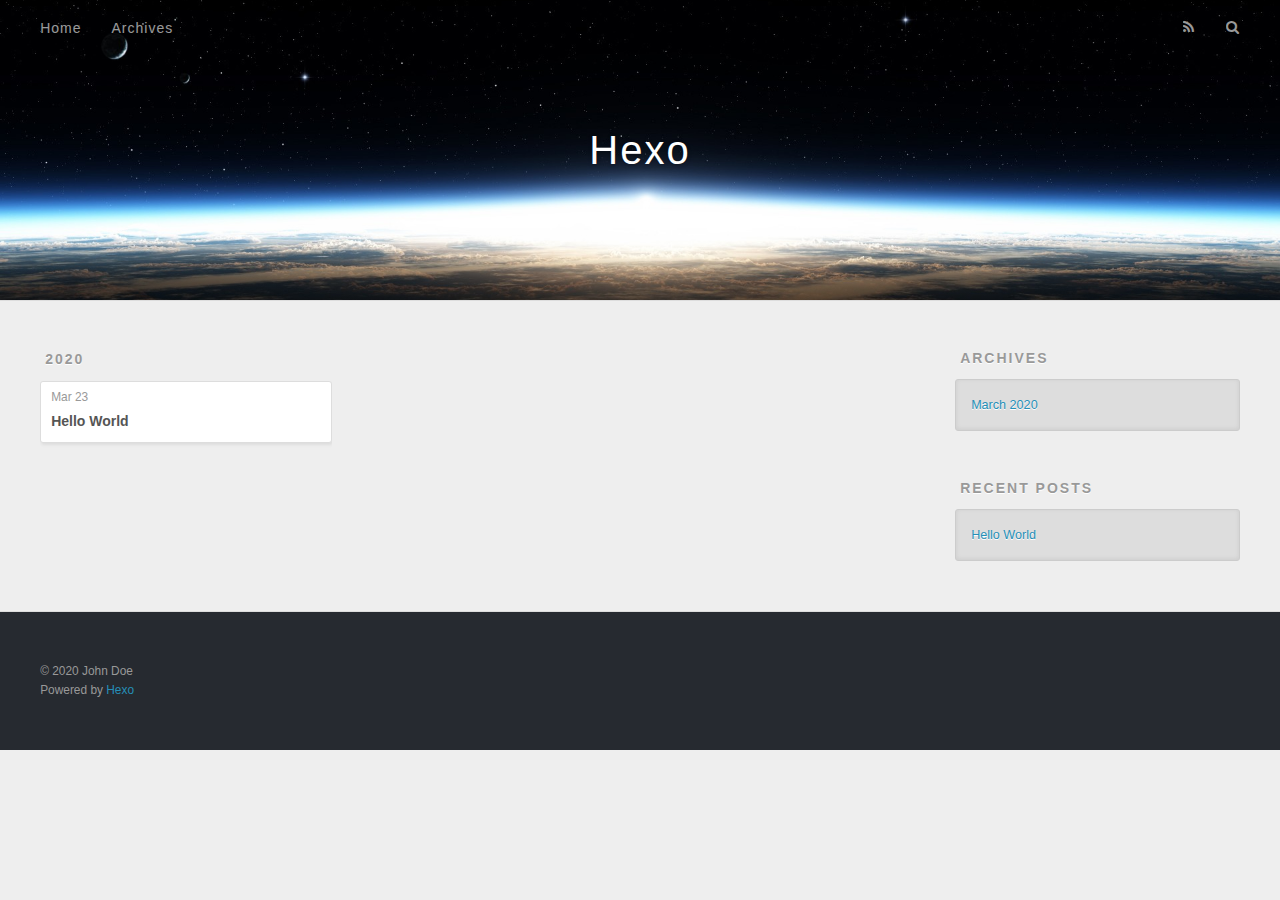
==== archives/index.html @ 49610e87 "Site updated: 2020-03-23 19:06:11" ====
<!DOCTYPE html>
<html>
<head>
  <meta charset="utf-8">
  

  
  <title>Archives | Hexo</title>
  <meta name="viewport" content="width=device-width, initial-scale=1, maximum-scale=1">
  <meta property="og:type" content="website">
<meta property="og:title" content="Hexo">
<meta property="og:url" content="http://yoursite.com/archives/index.html">
<meta property="og:site_name" content="Hexo">
<meta property="og:locale" content="en_US">
<meta property="article:author" content="John Doe">
<meta name="twitter:card" content="summary">
  
    <link rel="alternate" href="/atom.xml" title="Hexo" type="application/atom+xml">
  
  
    <link rel="icon" href="/favicon.png">
  
  
    <link href="//fonts.googleapis.com/css?family=Source+Code+Pro" rel="stylesheet" type="text/css">
  
  
<link rel="stylesheet" href="/css/style.css">

<meta name="generator" content="Hexo 4.2.0"></head>

<body>
  <div id="container">
    <div id="wrap">
      <header id="header">
  <div id="banner"></div>
  <div id="header-outer" class="outer">
    <div id="header-title" class="inner">
      <h1 id="logo-wrap">
        <a href="/" id="logo">Hexo</a>
      </h1>
      
    </div>
    <div id="header-inner" class="inner">
      <nav id="main-nav">
        <a id="main-nav-toggle" class="nav-icon"></a>
        
          <a class="main-nav-link" href="/">Home</a>
        
          <a class="main-nav-link" href="/archives">Archives</a>
        
      </nav>
      <nav id="sub-nav">
        
          <a id="nav-rss-link" class="nav-icon" href="/atom.xml" title="RSS Feed"></a>
        
        <a id="nav-search-btn" class="nav-icon" title="Search"></a>
      </nav>
      <div id="search-form-wrap">
        <form action="//google.com/search" method="get" accept-charset="UTF-8" class="search-form"><input type="search" name="q" class="search-form-input" placeholder="Search"><button type="submit" class="search-form-submit">&#xF002;</button><input type="hidden" name="sitesearch" value="http://yoursite.com"></form>
      </div>
    </div>
  </div>
</header>
      <div class="outer">
        <section id="main">
  
  
    
    
      
      
      <section class="archives-wrap">
        <div class="archive-year-wrap">
          <a href="/archives/2020" class="archive-year">2020</a>
        </div>
        <div class="archives">
    
    <article class="archive-article archive-type-post">
  <div class="archive-article-inner">
    <header class="archive-article-header">
      <a href="/2020/03/23/hello-world/" class="archive-article-date">
  <time datetime="2020-03-23T10:42:15.892Z" itemprop="datePublished">Mar 23</time>
</a>
      
  
    <h1 itemprop="name">
      <a class="archive-article-title" href="/2020/03/23/hello-world/">Hello World</a>
    </h1>
  

    </header>
  </div>
</article>
  
  
    </div></section>
  


</section>
        
          <aside id="sidebar">
  
    

  
    

  
    
  
    
  <div class="widget-wrap">
    <h3 class="widget-title">Archives</h3>
    <div class="widget">
      <ul class="archive-list"><li class="archive-list-item"><a class="archive-list-link" href="/archives/2020/03/">March 2020</a></li></ul>
    </div>
  </div>


  
    
  <div class="widget-wrap">
    <h3 class="widget-title">Recent Posts</h3>
    <div class="widget">
      <ul>
        
          <li>
            <a href="/2020/03/23/hello-world/">Hello World</a>
          </li>
        
      </ul>
    </div>
  </div>

  
</aside>
        
      </div>
      <footer id="footer">
  
  <div class="outer">
    <div id="footer-info" class="inner">
      &copy; 2020 John Doe<br>
      Powered by <a href="http://hexo.io/" target="_blank">Hexo</a>
    </div>
  </div>
</footer>
    </div>
    <nav id="mobile-nav">
  
    <a href="/" class="mobile-nav-link">Home</a>
  
    <a href="/archives" class="mobile-nav-link">Archives</a>
  
</nav>
    

<script src="//ajax.googleapis.com/ajax/libs/jquery/2.0.3/jquery.min.js"></script>


  
<link rel="stylesheet" href="/fancybox/jquery.fancybox.css">

  
<script src="/fancybox/jquery.fancybox.pack.js"></script>




<script src="/js/script.js"></script>




  </div>
</body>
</html>
---- css/style.css ----
body {
  width: 100%;
}
body:before,
body:after {
  content: "";
  display: table;
}
body:after {
  clear: both;
}
html,
body,
div,
span,
applet,
object,
iframe,
h1,
h2,
h3,
h4,
h5,
h6,
p,
blockquote,
pre,
a,
abbr,
acronym,
address,
big,
cite,
code,
del,
dfn,
em,
img,
ins,
kbd,
q,
s,
samp,
small,
strike,
strong,
sub,
sup,
tt,
var,
dl,
dt,
dd,
ol,
ul,
li,
fieldset,
form,
label,
legend,
table,
caption,
tbody,
tfoot,
thead,
tr,
th,
td {
  margin: 0;
  padding: 0;
  border: 0;
  outline: 0;
  font-weight: inherit;
  font-style: inherit;
  font-family: inherit;
  font-size: 100%;
  vertical-align: baseline;
}
body {
  line-height: 1;
  color: #000;
  background: #fff;
}
ol,
ul {
  list-style: none;
}
table {
  border-collapse: separate;
  border-spacing: 0;
  vertical-align: middle;
}
caption,
th,
td {
  text-align: left;
  font-weight: normal;
  vertical-align: middle;
}
a img {
  border: none;
}
input,
button {
  margin: 0;
  padding: 0;
}
input::-moz-focus-inner,
button::-moz-focus-inner {
  border: 0;
  padding: 0;
}
@font-face {
  font-family: FontAwesome;
  font-style: normal;
  font-weight: normal;
  src: url("fonts/fontawesome-webfont.eot?v=#4.0.3");
  src: url("fonts/fontawesome-webfont.eot?#iefix&v=#4.0.3") format("embedded-opentype"), url("fonts/fontawesome-webfont.woff?v=#4.0.3") format("woff"), url("fonts/fontawesome-webfont.ttf?v=#4.0.3") format("truetype"), url("fonts/fontawesome-webfont.svg#fontawesomeregular?v=#4.0.3") format("svg");
}
html,
body,
#container {
  height: 100%;
}
body {
  background: #eee;
  font: 14px -apple-system, BlinkMacSystemFont, "Segoe UI", "Roboto", "Oxygen", "Ubuntu", "Cantarell", "Fira Sans", "Droid Sans", "Helvetica Neue", sans-serif;
  -webkit-text-size-adjust: 100%;
}
.outer {
  max-width: 1220px;
  margin: 0 auto;
  padding: 0 20px;
}
.outer:before,
.outer:after {
  content: "";
  display: table;
}
.outer:after {
  clear: both;
}
.inner {
  display: inline;
  float: left;
  width: 98.33333333333333%;
  margin: 0 0.833333333333333%;
}
.left,
.alignleft {
  float: left;
}
.right,
.alignright {
  float: right;
}
.clear {
  clear: both;
}
#container {
  position: relative;
}
.mobile-nav-on {
  overflow: hidden;
}
#wrap {
  height: 100%;
  width: 100%;
  position: absolute;
  top: 0;
  left: 0;
  -webkit-transition: 0.2s ease-out;
  -moz-transition: 0.2s ease-out;
  -ms-transition: 0.2s ease-out;
  transition: 0.2s ease-out;
  z-index: 1;
  background: #eee;
}
.mobile-nav-on #wrap {
  left: 280px;
}
@media screen and (min-width: 768px) {
  #main {
    display: inline;
    float: left;
    width: 73.33333333333333%;
    margin: 0 0.833333333333333%;
  }
}
.article-date,
.article-category-link,
.archive-year,
.widget-title {
  text-decoration: none;
  text-transform: uppercase;
  letter-spacing: 2px;
  color: #999;
  margin-bottom: 1em;
  margin-left: 5px;
  line-height: 1em;
  text-shadow: 0 1px #fff;
  font-weight: bold;
}
.article-inner,
.archive-article-inner {
  background: #fff;
  -webkit-box-shadow: 1px 2px 3px #ddd;
  box-shadow: 1px 2px 3px #ddd;
  border: 1px solid #ddd;
  border-radius: 3px;
}
.article-entry h1,
.widget h1 {
  font-size: 2em;
}
.article-entry h2,
.widget h2 {
  font-size: 1.5em;
}
.article-entry h3,
.widget h3 {
  font-size: 1.3em;
}
.article-entry h4,
.widget h4 {
  font-size: 1.2em;
}
.article-entry h5,
.widget h5 {
  font-size: 1em;
}
.article-entry h6,
.widget h6 {
  font-size: 1em;
  color: #999;
}
.article-entry hr,
.widget hr {
  border: 1px dashed #ddd;
}
.article-entry strong,
.widget strong {
  font-weight: bold;
}
.article-entry em,
.widget em,
.article-entry cite,
.widget cite {
  font-style: italic;
}
.article-entry sup,
.widget sup,
.article-entry sub,
.widget sub {
  font-size: 0.75em;
  line-height: 0;
  position: relative;
  vertical-align: baseline;
}
.article-entry sup,
.widget sup {
  top: -0.5em;
}
.article-entry sub,
.widget sub {
  bottom: -0.2em;
}
.article-entry small,
.widget small {
  font-size: 0.85em;
}
.article-entry acronym,
.widget acronym,
.article-entry abbr,
.widget abbr {
  border-bottom: 1px dotted;
}
.article-entry ul,
.widget ul,
.article-entry ol,
.widget ol,
.article-entry dl,
.widget dl {
  margin: 0 20px;
  line-height: 1.6em;
}
.article-entry ul ul,
.widget ul ul,
.article-entry ol ul,
.widget ol ul,
.article-entry ul ol,
.widget ul ol,
.article-entry ol ol,
.widget ol ol {
  margin-top: 0;
  margin-bottom: 0;
}
.article-entry ul,
.widget ul {
  list-style: disc;
}
.article-entry ol,
.widget ol {
  list-style: decimal;
}
.article-entry dt,
.widget dt {
  font-weight: bold;
}
#header {
  height: 300px;
  position: relative;
  border-bottom: 1px solid #ddd;
}
#header:before,
#header:after {
  content: "";
  position: absolute;
  left: 0;
  right: 0;
  height: 40px;
}
#header:before {
  top: 0;
  background: -webkit-linear-gradient(rgba(0,0,0,0.2), transparent);
  background: -moz-linear-gradient(rgba(0,0,0,0.2), transparent);
  background: -ms-linear-gradient(rgba(0,0,0,0.2), transparent);
  background: linear-gradient(rgba(0,0,0,0.2), transparent);
}
#header:after {
  bottom: 0;
  background: -webkit-linear-gradient(transparent, rgba(0,0,0,0.2));
  background: -moz-linear-gradient(transparent, rgba(0,0,0,0.2));
  background: -ms-linear-gradient(transparent, rgba(0,0,0,0.2));
  background: linear-gradient(transparent, rgba(0,0,0,0.2));
}
#header-outer {
  height: 100%;
  position: relative;
}
#header-inner {
  position: relative;
  overflow: hidden;
}
#banner {
  position: absolute;
  top: 0;
  left: 0;
  width: 100%;
  height: 100%;
  background: url("images/banner.jpg") center #000;
  -webkit-background-size: cover;
  -moz-background-size: cover;
  background-size: cover;
  z-index: -1;
}
#header-title {
  text-align: center;
  height: 40px;
  position: absolute;
  top: 50%;
  left: 0;
  margin-top: -20px;
}
#logo,
#subtitle {
  text-decoration: none;
  color: #fff;
  font-weight: 300;
  text-shadow: 0 1px 4px rgba(0,0,0,0.3);
}
#logo {
  font-size: 40px;
  line-height: 40px;
  letter-spacing: 2px;
}
#subtitle {
  font-size: 16px;
  line-height: 16px;
  letter-spacing: 1px;
}
#subtitle-wrap {
  margin-top: 16px;
}
#main-nav {
  float: left;
  margin-left: -15px;
}
.nav-icon,
.main-nav-link {
  float: left;
  color: #fff;
  opacity: 0.6;
  text-decoration: none;
  text-shadow: 0 1px rgba(0,0,0,0.2);
  -webkit-transition: opacity 0.2s;
  -moz-transition: opacity 0.2s;
  -ms-transition: opacity 0.2s;
  transition: opacity 0.2s;
  display: block;
  padding: 20px 15px;
}
.nav-icon:hover,
.main-nav-link:hover {
  opacity: 1;
}
.nav-icon {
  font-family: FontAwesome;
  text-align: center;
  font-size: 14px;
  width: 14px;
  height: 14px;
  padding: 20px 15px;
  position: relative;
  cursor: pointer;
}
.main-nav-link {
  font-weight: 300;
  letter-spacing: 1px;
}
@media screen and (max-width: 479px) {
  .main-nav-link {
    display: none;
  }
}
#main-nav-toggle {
  display: none;
}
#main-nav-toggle:before {
  content: "\f0c9";
}
@media screen and (max-width: 479px) {
  #main-nav-toggle {
    display: block;
  }
}
#sub-nav {
  float: right;
  margin-right: -15px;
}
#nav-rss-link:before {
  content: "\f09e";
}
#nav-search-btn:before {
  content: "\f002";
}
#search-form-wrap {
  position: absolute;
  top: 15px;
  width: 150px;
  height: 30px;
  right: -150px;
  opacity: 0;
  -webkit-transition: 0.2s ease-out;
  -moz-transition: 0.2s ease-out;
  -ms-transition: 0.2s ease-out;
  transition: 0.2s ease-out;
}
#search-form-wrap.on {
  opacity: 1;
  right: 0;
}
@media screen and (max-width: 479px) {
  #search-form-wrap {
    width: 100%;
    right: -100%;
  }
}
.search-form {
  position: absolute;
  top: 0;
  left: 0;
  right: 0;
  background: #fff;
  padding: 5px 15px;
  border-radius: 15px;
  -webkit-box-shadow: 0 0 10px rgba(0,0,0,0.3);
  box-shadow: 0 0 10px rgba(0,0,0,0.3);
}
.search-form-input {
  border: none;
  background: none;
  color: #555;
  width: 100%;
  font: 13px -apple-system, BlinkMacSystemFont, "Segoe UI", "Roboto", "Oxygen", "Ubuntu", "Cantarell", "Fira Sans", "Droid Sans", "Helvetica Neue", sans-serif;
  outline: none;
}
.search-form-input::-webkit-search-results-decoration,
.search-form-input::-webkit-search-cancel-button {
  -webkit-appearance: none;
}
.search-form-submit {
  position: absolute;
  top: 50%;
  right: 10px;
  margin-top: -7px;
  font: 13px FontAwesome;
  border: none;
  background: none;
  color: #bbb;
  cursor: pointer;
}
.search-form-submit:hover,
.search-form-submit:focus {
  color: #777;
}
.article {
  margin: 50px 0;
}
.article-inner {
  overflow: hidden;
}
.article-meta:before,
.article-meta:after {
  content: "";
  display: table;
}
.article-meta:after {
  clear: both;
}
.article-date {
  float: left;
}
.article-category {
  float: left;
  line-height: 1em;
  color: #ccc;
  text-shadow: 0 1px #fff;
  margin-left: 8px;
}
.article-category:before {
  content: "\2022";
}
.article-category-link {
  margin: 0 12px 1em;
}
.article-header {
  padding: 20px 20px 0;
}
.article-title {
  text-decoration: none;
  font-size: 2em;
  font-weight: bold;
  color: #555;
  line-height: 1.1em;
  -webkit-transition: color 0.2s;
  -moz-transition: color 0.2s;
  -ms-transition: color 0.2s;
  transition: color 0.2s;
}
a.article-title:hover {
  color: #258fb8;
}
.article-entry {
  color: #555;
  padding: 0 20px;
}
.article-entry:before,
.article-entry:after {
  content: "";
  display: table;
}
.article-entry:after {
  clear: both;
}
.article-entry p,
.article-entry table {
  line-height: 1.6em;
  margin: 1.6em 0;
}
.article-entry h1,
.article-entry h2,
.article-entry h3,
.article-entry h4,
.article-entry h5,
.article-entry h6 {
  font-weight: bold;
}
.article-entry h1,
.article-entry h2,
.article-entry h3,
.article-entry h4,
.article-entry h5,
.article-entry h6 {
  line-height: 1.1em;
  margin: 1.1em 0;
}
.article-entry a {
  color: #258fb8;
  text-decoration: none;
}
.article-entry a:hover {
  text-decoration: underline;
}
.article-entry ul,
.article-entry ol,
.article-entry dl {
  margin-top: 1.6em;
  margin-bottom: 1.6em;
}
.article-entry img,
.article-entry video {
  max-width: 100%;
  height: auto;
  display: block;
  margin: auto;
}
.article-entry iframe {
  border: none;
}
.article-entry table {
  width: 100%;
  border-collapse: collapse;
  border-spacing: 0;
}
.article-entry th {
  font-weight: bold;
  border-bottom: 3px solid #ddd;
  padding-bottom: 0.5em;
}
.article-entry td {
  border-bottom: 1px solid #ddd;
  padding: 10px 0;
}
.article-entry blockquote {
  font-family: Georgia, "Times New Roman", serif;
  font-size: 1.4em;
  margin: 1.6em 20px;
  text-align: center;
}
.article-entry blockquote footer {
  font-size: 14px;
  margin: 1.6em 0;
  font-family: -apple-system, BlinkMacSystemFont, "Segoe UI", "Roboto", "Oxygen", "Ubuntu", "Cantarell", "Fira Sans", "Droid Sans", "Helvetica Neue", sans-serif;
}
.article-entry blockquote footer cite:before {
  content: "—";
  padding: 0 0.5em;
}
.article-entry .pullquote {
  text-align: left;
  width: 45%;
  margin: 0;
}
.article-entry .pullquote.left {
  margin-left: 0.5em;
  margin-right: 1em;
}
.article-entry .pullquote.right {
  margin-right: 0.5em;
  margin-left: 1em;
}
.article-entry .caption {
  color: #999;
  display: block;
  font-size: 0.9em;
  margin-top: 0.5em;
  position: relative;
  text-align: center;
}
.article-entry .video-container {
  position: relative;
  padding-top: 56.25%;
  height: 0;
  overflow: hidden;
}
.article-entry .video-container iframe,
.article-entry .video-container object,
.article-entry .video-container embed {
  position: absolute;
  top: 0;
  left: 0;
  width: 100%;
  height: 100%;
  margin-top: 0;
}
.article-more-link a {
  display: inline-block;
  line-height: 1em;
  padding: 6px 15px;
  border-radius: 15px;
  background: #eee;
  color: #999;
  text-shadow: 0 1px #fff;
  text-decoration: none;
}
.article-more-link a:hover {
  background: #258fb8;
  color: #fff;
  text-decoration: none;
  text-shadow: 0 1px #1e7293;
}
.article-footer {
  font-size: 0.85em;
  line-height: 1.6em;
  border-top: 1px solid #ddd;
  padding-top: 1.6em;
  margin: 0 20px 20px;
}
.article-footer:before,
.article-footer:after {
  content: "";
  display: table;
}
.article-footer:after {
  clear: both;
}
.article-footer a {
  color: #999;
  text-decoration: none;
}
.article-footer a:hover {
  color: #555;
}
.article-tag-list-item {
  float: left;
  margin-right: 10px;
}
.article-tag-list-link:before {
  content: "#";
}
.article-comment-link {
  float: right;
}
.article-comment-link:before {
  content: "\f075";
  font-family: FontAwesome;
  padding-right: 8px;
}
.article-share-link {
  cursor: pointer;
  float: right;
  margin-left: 20px;
}
.article-share-link:before {
  content: "\f064";
  font-family: FontAwesome;
  padding-right: 6px;
}
#article-nav {
  position: relative;
}
#article-nav:before,
#article-nav:after {
  content: "";
  display: table;
}
#article-nav:after {
  clear: both;
}
@media screen and (min-width: 768px) {
  #article-nav {
    margin: 50px 0;
  }
  #article-nav:before {
    width: 8px;
    height: 8px;
    position: absolute;
    top: 50%;
    left: 50%;
    margin-top: -4px;
    margin-left: -4px;
    content: "";
    border-radius: 50%;
    background: #ddd;
    -webkit-box-shadow: 0 1px 2px #fff;
    box-shadow: 0 1px 2px #fff;
  }
}
.article-nav-link-wrap {
  text-decoration: none;
  text-shadow: 0 1px #fff;
  color: #999;
  -webkit-box-sizing: border-box;
  -moz-box-sizing: border-box;
  box-sizing: border-box;
  margin-top: 50px;
  text-align: center;
  display: block;
}
.article-nav-link-wrap:hover {
  color: #555;
}
@media screen and (min-width: 768px) {
  .article-nav-link-wrap {
    width: 50%;
    margin-top: 0;
  }
}
@media screen and (min-width: 768px) {
  #article-nav-newer {
    float: left;
    text-align: right;
    padding-right: 20px;
  }
}
@media screen and (min-width: 768px) {
  #article-nav-older {
    float: right;
    text-align: left;
    padding-left: 20px;
  }
}
.article-nav-caption {
  text-transform: uppercase;
  letter-spacing: 2px;
  color: #ddd;
  line-height: 1em;
  font-weight: bold;
}
#article-nav-newer .article-nav-caption {
  margin-right: -2px;
}
.article-nav-title {
  font-size: 0.85em;
  line-height: 1.6em;
  margin-top: 0.5em;
}
.article-share-box {
  position: absolute;
  display: none;
  background: #fff;
  -webkit-box-shadow: 1px 2px 10px rgba(0,0,0,0.2);
  box-shadow: 1px 2px 10px rgba(0,0,0,0.2);
  border-radius: 3px;
  margin-left: -145px;
  overflow: hidden;
  z-index: 1;
}
.article-share-box.on {
  display: block;
}
.article-share-input {
  width: 100%;
  background: none;
  -webkit-box-sizing: border-box;
  -moz-box-sizing: border-box;
  box-sizing: border-box;
  font: 14px -apple-system, BlinkMacSystemFont, "Segoe UI", "Roboto", "Oxygen", "Ubuntu", "Cantarell", "Fira Sans", "Droid Sans", "Helvetica Neue", sans-serif;
  padding: 0 15px;
  color: #555;
  outline: none;
  border: 1px solid #ddd;
  border-radius: 3px 3px 0 0;
  height: 36px;
  line-height: 36px;
}
.article-share-links {
  background: #eee;
}
.article-share-links:before,
.article-share-links:after {
  content: "";
  display: table;
}
.article-share-links:after {
  clear: both;
}
.article-share-twitter,
.article-share-facebook,
.article-share-pinterest,
.article-share-google {
  width: 50px;
  height: 36px;
  display: block;
  float: left;
  position: relative;
  color: #999;
  text-shadow: 0 1px #fff;
}
.article-share-twitter:before,
.article-share-facebook:before,
.article-share-pinterest:before,
.article-share-google:before {
  font-size: 20px;
  font-family: FontAwesome;
  width: 20px;
  height: 20px;
  position: absolute;
  top: 50%;
  left: 50%;
  margin-top: -10px;
  margin-left: -10px;
  text-align: center;
}
.article-share-twitter:hover,
.article-share-facebook:hover,
.article-share-pinterest:hover,
.article-share-google:hover {
  color: #fff;
}
.article-share-twitter:before {
  content: "\f099";
}
.article-share-twitter:hover {
  background: #00aced;
  text-shadow: 0 1px #008abe;
}
.article-share-facebook:before {
  content: "\f09a";
}
.article-share-facebook:hover {
  background: #3b5998;
  text-shadow: 0 1px #2f477a;
}
.article-share-pinterest:before {
  content: "\f0d2";
}
.article-share-pinterest:hover {
  background: #cb2027;
  text-shadow: 0 1px #a21a1f;
}
.article-share-google:before {
  content: "\f0d5";
}
.article-share-google:hover {
  background: #dd4b39;
  text-shadow: 0 1px #be3221;
}
.article-gallery {
  background: #000;
  position: relative;
}
.article-gallery-photos {
  position: relative;
  overflow: hidden;
}
.article-gallery-img {
  display: none;
  max-width: 100%;
}
.article-gallery-img:first-child {
  display: block;
}
.article-gallery-img.loaded {
  position: absolute;
  display: block;
}
.article-gallery-img img {
  display: block;
  max-width: 100%;
  margin: 0 auto;
}
#comments {
  background: #fff;
  -webkit-box-shadow: 1px 2px 3px #ddd;
  box-shadow: 1px 2px 3px #ddd;
  padding: 20px;
  border: 1px solid #ddd;
  border-radius: 3px;
  margin: 50px 0;
}
#comments a {
  color: #258fb8;
}
.archives-wrap {
  margin: 50px 0;
}
.archives:before,
.archives:after {
  content: "";
  display: table;
}
.archives:after {
  clear: both;
}
.archive-year-wrap {
  margin-bottom: 1em;
}
.archives {
  -webkit-column-gap: 10px;
  -moz-column-gap: 10px;
  column-gap: 10px;
}
@media screen and (min-width: 480px) and (max-width: 767px) {
  .archives {
    -webkit-column-count: 2;
    -moz-column-count: 2;
    column-count: 2;
  }
}
@media screen and (min-width: 768px) {
  .archives {
    -webkit-column-count: 3;
    -moz-column-count: 3;
    column-count: 3;
  }
}
.archive-article {
  -webkit-column-break-inside: avoid;
  page-break-inside: avoid;
  overflow: hidden;
  break-inside: avoid-column;
}
.archive-article-inner {
  padding: 10px;
  margin-bottom: 15px;
}
.archive-article-title {
  text-decoration: none;
  font-weight: bold;
  color: #555;
  -webkit-transition: color 0.2s;
  -moz-transition: color 0.2s;
  -ms-transition: color 0.2s;
  transition: color 0.2s;
  line-height: 1.6em;
}
.archive-article-title:hover {
  color: #258fb8;
}
.archive-article-footer {
  margin-top: 1em;
}
.archive-article-date {
  color: #999;
  text-decoration: none;
  font-size: 0.85em;
  line-height: 1em;
  margin-bottom: 0.5em;
  display: block;
}
#page-nav {
  margin: 50px auto;
  background: #fff;
  -webkit-box-shadow: 1px 2px 3px #ddd;
  box-shadow: 1px 2px 3px #ddd;
  border: 1px solid #ddd;
  border-radius: 3px;
  text-align: center;
  color: #999;
  overflow: hidden;
}
#page-nav:before,
#page-nav:after {
  content: "";
  display: table;
}
#page-nav:after {
  clear: both;
}
#page-nav a,
#page-nav span {
  padding: 10px 20px;
  line-height: 1;
  height: 2ex;
}
#page-nav a {
  color: #999;
  text-decoration: none;
}
#page-nav a:hover {
  background: #999;
  color: #fff;
}
#page-nav .prev {
  float: left;
}
#page-nav .next {
  float: right;
}
#page-nav .page-number {
  display: inline-block;
}
@media screen and (max-width: 479px) {
  #page-nav .page-number {
    display: none;
  }
}
#page-nav .current {
  color: #555;
  font-weight: bold;
}
#page-nav .space {
  color: #ddd;
}
#footer {
  background: #262a30;
  padding: 50px 0;
  border-top: 1px solid #ddd;
  color: #999;
}
#footer a {
  color: #258fb8;
  text-decoration: none;
}
#footer a:hover {
  text-decoration: underline;
}
#footer-info {
  line-height: 1.6em;
  font-size: 0.85em;
}
.article-entry pre,
.article-entry .highlight {
  background: #2d2d2d;
  margin: 0 -20px;
  padding: 15px 20px;
  border-style: solid;
  border-color: #ddd;
  border-width: 1px 0;
  overflow: auto;
  color: #ccc;
  line-height: 22.400000000000002px;
}
.article-entry .highlight .gutter pre,
.article-entry .gist .gist-file .gist-data .line-numbers {
  color: #666;
  font-size: 0.85em;
}
.article-entry pre,
.article-entry code {
  font-family: "Source Code Pro", Consolas, Monaco, Menlo, Consolas, monospace;
}
.article-entry code {
  background: #eee;
  text-shadow: 0 1px #fff;
  padding: 0 0.3em;
}
.article-entry pre code {
  background: none;
  text-shadow: none;
  padding: 0;
}
.article-entry .highlight pre {
  border: none;
  margin: 0;
  padding: 0;
}
.article-entry .highlight table {
  margin: 0;
  width: auto;
}
.article-entry .highlight td {
  border: none;
  padding: 0;
}
.article-entry .highlight figcaption {
  font-size: 0.85em;
  color: #999;
  line-height: 1em;
  margin-bottom: 1em;
}
.article-entry .highlight figcaption:before,
.article-entry .highlight figcaption:after {
  content: "";
  display: table;
}
.article-entry .highlight figcaption:after {
  clear: both;
}
.article-entry .highlight figcaption a {
  float: right;
}
.article-entry .highlight .gutter pre {
  text-align: right;
  padding-right: 20px;
}
.article-entry .highlight .line {
  height: 22.400000000000002px;
}
.article-entry .highlight .line.marked {
  background: #515151;
}
.article-entry .gist {
  margin: 0 -20px;
  border-style: solid;
  border-color: #ddd;
  border-width: 1px 0;
  background: #2d2d2d;
  padding: 15px 20px 15px 0;
}
.article-entry .gist .gist-file {
  border: none;
  font-family: "Source Code Pro", Consolas, Monaco, Menlo, Consolas, monospace;
  margin: 0;
}
.article-entry .gist .gist-file .gist-data {
  background: none;
  border: none;
}
.article-entry .gist .gist-file .gist-data .line-numbers {
  background: none;
  border: none;
  padding: 0 20px 0 0;
}
.article-entry .gist .gist-file .gist-data .line-data {
  padding: 0 !important;
}
.article-entry .gist .gist-file .highlight {
  margin: 0;
  padding: 0;
  border: none;
}
.article-entry .gist .gist-file .gist-meta {
  background: #2d2d2d;
  color: #999;
  font: 0.85em -apple-system, BlinkMacSystemFont, "Segoe UI", "Roboto", "Oxygen", "Ubuntu", "Cantarell", "Fira Sans", "Droid Sans", "Helvetica Neue", sans-serif;
  text-shadow: 0 0;
  padding: 0;
  margin-top: 1em;
  margin-left: 20px;
}
.article-entry .gist .gist-file .gist-meta a {
  color: #258fb8;
  font-weight: normal;
}
.article-entry .gist .gist-file .gist-meta a:hover {
  text-decoration: underline;
}
pre .comment,
pre .title {
  color: #999;
}
pre .variable,
pre .attribute,
pre .tag,
pre .regexp,
pre .ruby .constant,
pre .xml .tag .title,
pre .xml .pi,
pre .xml .doctype,
pre .html .doctype,
pre .css .id,
pre .css .class,
pre .css .pseudo {
  color: #f2777a;
}
pre .number,
pre .preprocessor,
pre .built_in,
pre .literal,
pre .params,
pre .constant {
  color: #f99157;
}
pre .class,
pre .ruby .class .title,
pre .css .rules .attribute {
  color: #9c9;
}
pre .string,
pre .value,
pre .inheritance,
pre .header,
pre .ruby .symbol,
pre .xml .cdata {
  color: #9c9;
}
pre .css .hexcolor {
  color: #6cc;
}
pre .function,
pre .python .decorator,
pre .python .title,
pre .ruby .function .title,
pre .ruby .title .keyword,
pre .perl .sub,
pre .javascript .title,
pre .coffeescript .title {
  color: #69c;
}
pre .keyword,
pre .javascript .function {
  color: #c9c;
}
@media screen and (max-width: 479px) {
  #mobile-nav {
    position: absolute;
    top: 0;
    left: 0;
    width: 280px;
    height: 100%;
    background: #191919;
    border-right: 1px solid #fff;
  }
}
@media screen and (max-width: 479px) {
  .mobile-nav-link {
    display: block;
    color: #999;
    text-decoration: none;
    padding: 15px 20px;
    font-weight: bold;
  }
  .mobile-nav-link:hover {
    color: #fff;
  }
}
@media screen and (min-width: 768px) {
  #sidebar {
    display: inline;
    float: left;
    width: 23.333333333333332%;
    margin: 0 0.833333333333333%;
  }
}
.widget-wrap {
  margin: 50px 0;
}
.widget {
  color: #777;
  text-shadow: 0 1px #fff;
  background: #ddd;
  -webkit-box-shadow: 0 -1px 4px #ccc inset;
  box-shadow: 0 -1px 4px #ccc inset;
  border: 1px solid #ccc;
  padding: 15px;
  border-radius: 3px;
}
.widget a {
  color: #258fb8;
  text-decoration: none;
}
.widget a:hover {
  text-decoration: underline;
}
.widget ul ul,
.widget ol ul,
.widget dl ul,
.widget ul ol,
.widget ol ol,
.widget dl ol,
.widget ul dl,
.widget ol dl,
.widget dl dl {
  margin-left: 15px;
  list-style: disc;
}
.widget {
  line-height: 1.6em;
  word-wrap: break-word;
  font-size: 0.9em;
}
.widget ul,
.widget ol {
  list-style: none;
  margin: 0;
}
.widget ul ul,
.widget ol ul,
.widget ul ol,
.widget ol ol {
  margin: 0 20px;
}
.widget ul ul,
.widget ol ul {
  list-style: disc;
}
.widget ul ol,
.widget ol ol {
  list-style: decimal;
}
.category-list-count,
.tag-list-count,
.archive-list-count {
  padding-left: 5px;
  color: #999;
  font-size: 0.85em;
}
.category-list-count:before,
.tag-list-count:before,
.archive-list-count:before {
  content: "(";
}
.category-list-count:after,
.tag-list-count:after,
.archive-list-count:after {
  content: ")";
}
.tagcloud a {
  margin-right: 5px;
  display: inline-block;
}
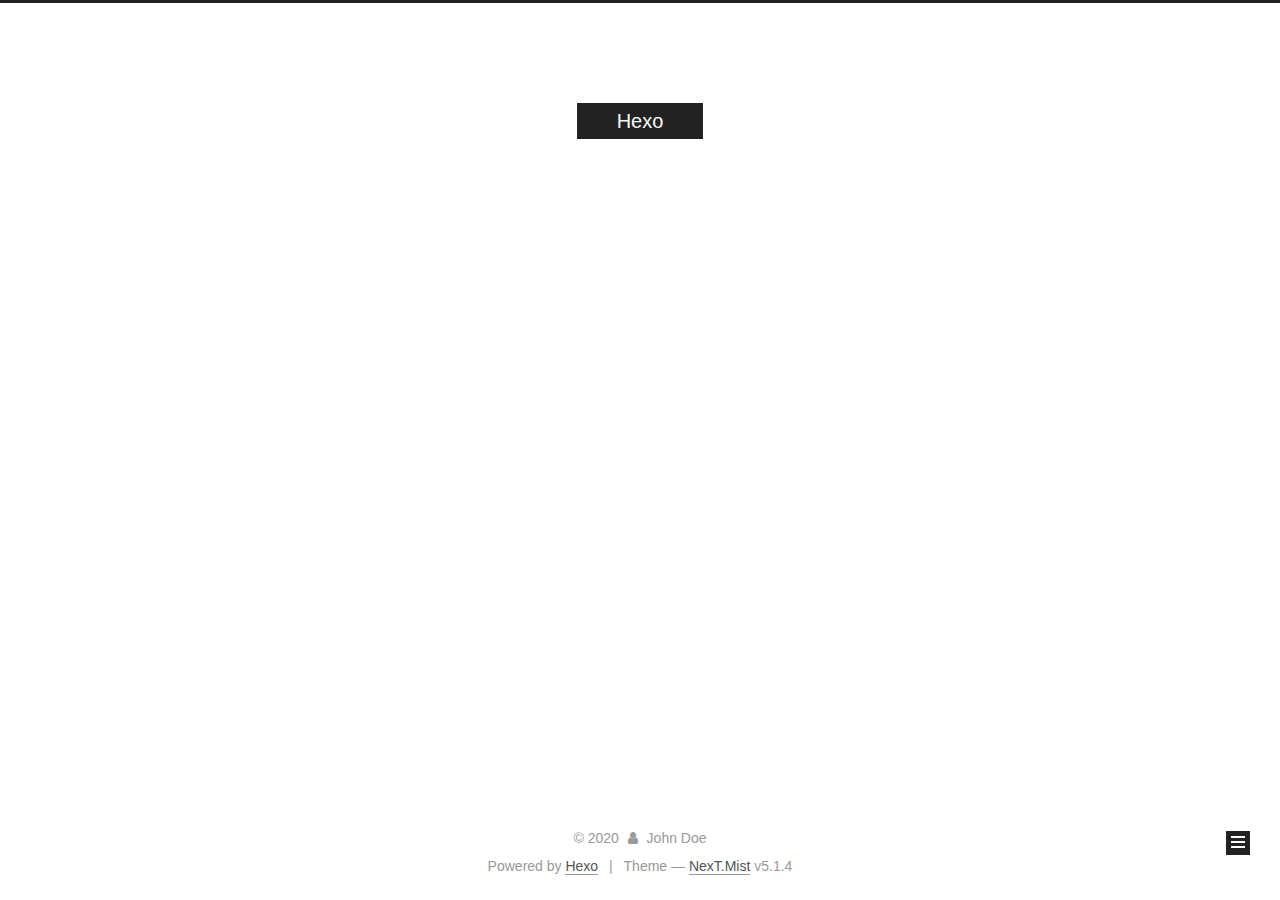
==== commit 7b4e015a: "Site updated: 2020-03-23 21:54:05" ====
--- a/archives/index.html
+++ b/archives/index.html
@@ -1,178 +1,551 @@
 <!DOCTYPE html>
-<html>
+
+
+
+  
+
+
+<html class="theme-next mist use-motion" lang="en">
 <head>
-  <meta charset="utf-8">
-  
-
-  
-  <title>Archives | Hexo</title>
-  <meta name="viewport" content="width=device-width, initial-scale=1, maximum-scale=1">
-  <meta property="og:type" content="website">
+  <meta charset="UTF-8"/>
+<meta http-equiv="X-UA-Compatible" content="IE=edge" />
+<meta name="viewport" content="width=device-width, initial-scale=1, maximum-scale=1"/>
+<meta name="theme-color" content="#222">
+
+
+
+
+
+
+
+
+
+<meta http-equiv="Cache-Control" content="no-transform" />
+<meta http-equiv="Cache-Control" content="no-siteapp" />
+
+
+
+
+
+
+
+
+
+
+
+
+
+
+
+
+  
+  
+  <link href="/lib/fancybox/source/jquery.fancybox.css?v=2.1.5" rel="stylesheet" type="text/css" />
+
+
+
+
+
+
+
+<link href="/lib/font-awesome/css/font-awesome.min.css?v=4.6.2" rel="stylesheet" type="text/css" />
+
+<link href="/css/main.css?v=5.1.4" rel="stylesheet" type="text/css" />
+
+
+  <link rel="apple-touch-icon" sizes="180x180" href="/images/apple-touch-icon-next.png?v=5.1.4">
+
+
+  <link rel="icon" type="image/png" sizes="32x32" href="/images/favicon-32x32-next.png?v=5.1.4">
+
+
+  <link rel="icon" type="image/png" sizes="16x16" href="/images/favicon-16x16-next.png?v=5.1.4">
+
+
+  <link rel="mask-icon" href="/images/logo.svg?v=5.1.4" color="#222">
+
+
+
+
+
+  <meta name="keywords" content="Hexo, NexT" />
+
+
+
+
+
+
+
+
+
+
+<meta property="og:type" content="website">
 <meta property="og:title" content="Hexo">
 <meta property="og:url" content="http://yoursite.com/archives/index.html">
 <meta property="og:site_name" content="Hexo">
 <meta property="og:locale" content="en_US">
 <meta property="article:author" content="John Doe">
 <meta name="twitter:card" content="summary">
-  
-    <link rel="alternate" href="/atom.xml" title="Hexo" type="application/atom+xml">
-  
-  
-    <link rel="icon" href="/favicon.png">
-  
-  
-    <link href="//fonts.googleapis.com/css?family=Source+Code+Pro" rel="stylesheet" type="text/css">
-  
-  
-<link rel="stylesheet" href="/css/style.css">
+
+
+
+<script type="text/javascript" id="hexo.configurations">
+  var NexT = window.NexT || {};
+  var CONFIG = {
+    root: '/',
+    scheme: 'Mist',
+    version: '5.1.4',
+    sidebar: {"position":"left","display":"post","offset":12,"b2t":false,"scrollpercent":false,"onmobile":false},
+    fancybox: true,
+    tabs: true,
+    motion: {"enable":true,"async":false,"transition":{"post_block":"fadeIn","post_header":"slideDownIn","post_body":"slideDownIn","coll_header":"slideLeftIn","sidebar":"slideUpIn"}},
+    duoshuo: {
+      userId: '0',
+      author: 'Author'
+    },
+    algolia: {
+      applicationID: '',
+      apiKey: '',
+      indexName: '',
+      hits: {"per_page":10},
+      labels: {"input_placeholder":"Search for Posts","hits_empty":"We didn't find any results for the search: ${query}","hits_stats":"${hits} results found in ${time} ms"}
+    }
+  };
+</script>
+
+
+
+  <link rel="canonical" href="http://yoursite.com/archives/"/>
+
+
+
+
+
+  <title>Archive | Hexo</title>
+  
+
+
+
+
+
+
+
 
 <meta name="generator" content="Hexo 4.2.0"></head>
 
-<body>
-  <div id="container">
-    <div id="wrap">
-      <header id="header">
-  <div id="banner"></div>
-  <div id="header-outer" class="outer">
-    <div id="header-title" class="inner">
-      <h1 id="logo-wrap">
-        <a href="/" id="logo">Hexo</a>
-      </h1>
-      
+<body itemscope itemtype="http://schema.org/WebPage" lang="en">
+
+  
+  
+    
+  
+
+  <div class="container sidebar-position-left page-archive">
+    <div class="headband"></div>
+
+    <header id="header" class="header" itemscope itemtype="http://schema.org/WPHeader">
+      <div class="header-inner"><div class="site-brand-wrapper">
+  <div class="site-meta ">
+    
+
+    <div class="custom-logo-site-title">
+      <a href="/"  class="brand" rel="start">
+        <span class="logo-line-before"><i></i></span>
+        <span class="site-title">Hexo</span>
+        <span class="logo-line-after"><i></i></span>
+      </a>
     </div>
-    <div id="header-inner" class="inner">
-      <nav id="main-nav">
-        <a id="main-nav-toggle" class="nav-icon"></a>
-        
-          <a class="main-nav-link" href="/">Home</a>
-        
-          <a class="main-nav-link" href="/archives">Archives</a>
-        
-      </nav>
-      <nav id="sub-nav">
-        
-          <a id="nav-rss-link" class="nav-icon" href="/atom.xml" title="RSS Feed"></a>
-        
-        <a id="nav-search-btn" class="nav-icon" title="Search"></a>
-      </nav>
-      <div id="search-form-wrap">
-        <form action="//google.com/search" method="get" accept-charset="UTF-8" class="search-form"><input type="search" name="q" class="search-form-input" placeholder="Search"><button type="submit" class="search-form-submit">&#xF002;</button><input type="hidden" name="sitesearch" value="http://yoursite.com"></form>
+      
+        <p class="site-subtitle"></p>
+      
+  </div>
+
+  <div class="site-nav-toggle">
+    <button>
+      <span class="btn-bar"></span>
+      <span class="btn-bar"></span>
+      <span class="btn-bar"></span>
+    </button>
+  </div>
+</div>
+
+<nav class="site-nav">
+  
+
+  
+    <ul id="menu" class="menu">
+      
+        
+        <li class="menu-item menu-item-home">
+          <a href="/%20" rel="section">
+            
+              <i class="menu-item-icon fa fa-fw fa-home"></i> <br />
+            
+            Home
+          </a>
+        </li>
+      
+        
+        <li class="menu-item menu-item-archives">
+          <a href="/archives/%20" rel="section">
+            
+              <i class="menu-item-icon fa fa-fw fa-archive"></i> <br />
+            
+            Archives
+          </a>
+        </li>
+      
+
+      
+    </ul>
+  
+
+  
+</nav>
+
+
+
+ </div>
+    </header>
+
+    <main id="main" class="main">
+      <div class="main-inner">
+        <div class="content-wrap">
+          <div id="content" class="content">
+            
+
+  
+  
+  
+  <div class="post-block archive">
+    <div id="posts" class="posts-collapse">
+      <span class="archive-move-on"></span>
+
+      <span class="archive-page-counter">
+        
+        
+        
+          
+        
+        Um..! 1 post. Keep on posting.
+      </span>
+
+      
+
+        
+        
+        
+
+        
+          
+          <div class="collection-title">
+            <h1 class="archive-year" id="archive-year-2020">2020</h1>
+          </div>
+        
+        
+
+        
+
+  <article class="post post-type-normal" itemscope itemtype="http://schema.org/Article">
+    <header class="post-header">
+
+      <h2 class="post-title">
+        
+            <a class="post-title-link" href="/2020/03/23/hello-world/" itemprop="url">
+              
+                <span itemprop="name">Hello World</span>
+              
+            </a>
+        
+      </h2>
+
+      <div class="post-meta">
+        <time class="post-time" itemprop="dateCreated"
+              datetime="2020-03-23T18:42:15+08:00"
+              content="2020-03-23" >
+          03-23
+        </time>
       </div>
+
+    </header>
+  </article>
+
+
+
+      
+
     </div>
   </div>
-</header>
-      <div class="outer">
-        <section id="main">
-  
-  
-    
-    
-      
-      
-      <section class="archives-wrap">
-        <div class="archive-year-wrap">
-          <a href="/archives/2020" class="archive-year">2020</a>
+  
+  
+  
+
+  
+
+
+
+          </div>
+          
+
+
+          
+
         </div>
-        <div class="archives">
-    
-    <article class="archive-article archive-type-post">
-  <div class="archive-article-inner">
-    <header class="archive-article-header">
-      <a href="/2020/03/23/hello-world/" class="archive-article-date">
-  <time datetime="2020-03-23T10:42:15.892Z" itemprop="datePublished">Mar 23</time>
-</a>
-      
-  
-    <h1 itemprop="name">
-      <a class="archive-article-title" href="/2020/03/23/hello-world/">Hello World</a>
-    </h1>
-  
-
-    </header>
-  </div>
-</article>
-  
-  
-    </div></section>
-  
-
-
-</section>
-        
-          <aside id="sidebar">
-  
-    
-
-  
-    
-
-  
-    
-  
-    
-  <div class="widget-wrap">
-    <h3 class="widget-title">Archives</h3>
-    <div class="widget">
-      <ul class="archive-list"><li class="archive-list-item"><a class="archive-list-link" href="/archives/2020/03/">March 2020</a></li></ul>
+        
+          
+  
+  <div class="sidebar-toggle">
+    <div class="sidebar-toggle-line-wrap">
+      <span class="sidebar-toggle-line sidebar-toggle-line-first"></span>
+      <span class="sidebar-toggle-line sidebar-toggle-line-middle"></span>
+      <span class="sidebar-toggle-line sidebar-toggle-line-last"></span>
     </div>
   </div>
 
-
-  
+  <aside id="sidebar" class="sidebar">
     
-  <div class="widget-wrap">
-    <h3 class="widget-title">Recent Posts</h3>
-    <div class="widget">
-      <ul>
-        
-          <li>
-            <a href="/2020/03/23/hello-world/">Hello World</a>
-          </li>
-        
-      </ul>
+    <div class="sidebar-inner">
+
+      
+
+      
+
+      <section class="site-overview-wrap sidebar-panel sidebar-panel-active">
+        <div class="site-overview">
+          <div class="site-author motion-element" itemprop="author" itemscope itemtype="http://schema.org/Person">
+            
+              <p class="site-author-name" itemprop="name">John Doe</p>
+              <p class="site-description motion-element" itemprop="description"></p>
+          </div>
+
+          <nav class="site-state motion-element">
+
+            
+              <div class="site-state-item site-state-posts">
+              
+                <a href="/archives/%20%7C%7C%20archive">
+              
+                  <span class="site-state-item-count">1</span>
+                  <span class="site-state-item-name">posts</span>
+                </a>
+              </div>
+            
+
+            
+
+            
+
+          </nav>
+
+          
+
+          
+
+          
+          
+
+          
+          
+
+          
+
+        </div>
+      </section>
+
+      
+
+      
+
     </div>
+  </aside>
+
+
+        
+      </div>
+    </main>
+
+    <footer id="footer" class="footer">
+      <div class="footer-inner">
+        <div class="copyright">&copy; <span itemprop="copyrightYear">2020</span>
+  <span class="with-love">
+    <i class="fa fa-user"></i>
+  </span>
+  <span class="author" itemprop="copyrightHolder">John Doe</span>
+
+  
+</div>
+
+
+  <div class="powered-by">Powered by <a class="theme-link" target="_blank" href="https://hexo.io">Hexo</a></div>
+
+
+
+  <span class="post-meta-divider">|</span>
+
+
+
+  <div class="theme-info">Theme &mdash; <a class="theme-link" target="_blank" href="https://github.com/iissnan/hexo-theme-next">NexT.Mist</a> v5.1.4</div>
+
+
+
+
+        
+
+
+
+
+
+
+
+        
+      </div>
+    </footer>
+
+    
+      <div class="back-to-top">
+        <i class="fa fa-arrow-up"></i>
+        
+      </div>
+    
+
+    
+
   </div>
 
   
-</aside>
-        
-      </div>
-      <footer id="footer">
-  
-  <div class="outer">
-    <div id="footer-info" class="inner">
-      &copy; 2020 John Doe<br>
-      Powered by <a href="http://hexo.io/" target="_blank">Hexo</a>
-    </div>
-  </div>
-</footer>
-    </div>
-    <nav id="mobile-nav">
-  
-    <a href="/" class="mobile-nav-link">Home</a>
-  
-    <a href="/archives" class="mobile-nav-link">Archives</a>
-  
-</nav>
-    
-
-<script src="//ajax.googleapis.com/ajax/libs/jquery/2.0.3/jquery.min.js"></script>
-
-
-  
-<link rel="stylesheet" href="/fancybox/jquery.fancybox.css">
-
-  
-<script src="/fancybox/jquery.fancybox.pack.js"></script>
-
-
-
-
-<script src="/js/script.js"></script>
-
-
-
-
-  </div>
+
+<script type="text/javascript">
+  if (Object.prototype.toString.call(window.Promise) !== '[object Function]') {
+    window.Promise = null;
+  }
+</script>
+
+
+
+
+
+
+
+
+
+  
+
+
+
+
+
+
+
+
+
+
+
+
+  
+  
+    <script type="text/javascript" src="/lib/jquery/index.js?v=2.1.3"></script>
+  
+
+  
+  
+    <script type="text/javascript" src="/lib/fastclick/lib/fastclick.min.js?v=1.0.6"></script>
+  
+
+  
+  
+    <script type="text/javascript" src="/lib/jquery_lazyload/jquery.lazyload.js?v=1.9.7"></script>
+  
+
+  
+  
+    <script type="text/javascript" src="/lib/velocity/velocity.min.js?v=1.2.1"></script>
+  
+
+  
+  
+    <script type="text/javascript" src="/lib/velocity/velocity.ui.min.js?v=1.2.1"></script>
+  
+
+  
+  
+    <script type="text/javascript" src="/lib/fancybox/source/jquery.fancybox.pack.js?v=2.1.5"></script>
+  
+
+
+  
+
+
+  <script type="text/javascript" src="/js/src/utils.js?v=5.1.4"></script>
+
+  <script type="text/javascript" src="/js/src/motion.js?v=5.1.4"></script>
+
+
+
+  
+  
+
+  
+
+  
+
+
+  <script type="text/javascript" src="/js/src/bootstrap.js?v=5.1.4"></script>
+
+
+
+  
+
+
+  
+
+
+
+
+	
+
+
+
+
+
+  
+
+
+
+
+
+  
+
+
+
+
+
+
+
+
+
+
+
+
+  
+
+
+
+
+
+  
+
+  
+
+  
+
+  
+  
+
+  
+
+  
+
+  
+
 </body>
-</html>+</html>
--- a/css/main.css
+++ b/css/main.css
@@ -0,0 +1,2662 @@
+/* normalize.css v3.0.2 | MIT License | git.io/normalize */
+html {
+  font-family: sans-serif; /* 1 */
+  -ms-text-size-adjust: 100%; /* 2 */
+  -webkit-text-size-adjust: 100%; /* 2 */
+}
+body {
+  margin: 0;
+}
+article,
+aside,
+details,
+figcaption,
+figure,
+footer,
+header,
+hgroup,
+main,
+menu,
+nav,
+section,
+summary {
+  display: block;
+}
+audio,
+canvas,
+progress,
+video {
+  display: inline-block; /* 1 */
+  vertical-align: baseline; /* 2 */
+}
+audio:not([controls]) {
+  display: none;
+  height: 0;
+}
+[hidden],
+template {
+  display: none;
+}
+a {
+  background-color: transparent;
+}
+a:active,
+a:hover {
+  outline: 0;
+}
+abbr[title] {
+  border-bottom: 1px dotted;
+}
+b,
+strong {
+  font-weight: bold;
+}
+dfn {
+  font-style: italic;
+}
+h1 {
+  font-size: 2em;
+  margin: 0.67em 0;
+}
+mark {
+  background: #ff0;
+  color: #000;
+}
+small {
+  font-size: 80%;
+}
+sub,
+sup {
+  font-size: 75%;
+  line-height: 0;
+  position: relative;
+  vertical-align: baseline;
+}
+sup {
+  top: -0.5em;
+}
+sub {
+  bottom: -0.25em;
+}
+img {
+  border: 0;
+}
+svg:not(:root) {
+  overflow: hidden;
+}
+figure {
+  margin: 1em 40px;
+}
+hr {
+  -moz-box-sizing: content-box;
+  box-sizing: content-box;
+  height: 0;
+}
+pre {
+  overflow: auto;
+}
+code,
+kbd,
+pre,
+samp {
+  font-family: monospace, monospace;
+  font-size: 1em;
+}
+button,
+input,
+optgroup,
+select,
+textarea {
+  color: inherit; /* 1 */
+  font: inherit; /* 2 */
+  margin: 0; /* 3 */
+}
+button {
+  overflow: visible;
+}
+button,
+select {
+  text-transform: none;
+}
+button,
+html input[type="button"],
+input[type="reset"],
+input[type="submit"] {
+  -webkit-appearance: button; /* 2 */
+  cursor: pointer; /* 3 */
+}
+button[disabled],
+html input[disabled] {
+  cursor: default;
+}
+button::-moz-focus-inner,
+input::-moz-focus-inner {
+  border: 0;
+  padding: 0;
+}
+input {
+  line-height: normal;
+}
+input[type="checkbox"],
+input[type="radio"] {
+  box-sizing: border-box; /* 1 */
+  padding: 0; /* 2 */
+}
+input[type="number"]::-webkit-inner-spin-button,
+input[type="number"]::-webkit-outer-spin-button {
+  height: auto;
+}
+input[type="search"] {
+  -webkit-appearance: textfield; /* 1 */
+  -moz-box-sizing: content-box;
+  -webkit-box-sizing: content-box; /* 2 */
+  box-sizing: content-box;
+}
+input[type="search"]::-webkit-search-cancel-button,
+input[type="search"]::-webkit-search-decoration {
+  -webkit-appearance: none;
+}
+fieldset {
+  border: 1px solid #c0c0c0;
+  margin: 0 2px;
+  padding: 0.35em 0.625em 0.75em;
+}
+legend {
+  border: 0; /* 1 */
+  padding: 0; /* 2 */
+}
+textarea {
+  overflow: auto;
+}
+optgroup {
+  font-weight: bold;
+}
+table {
+  border-collapse: collapse;
+  border-spacing: 0;
+}
+td,
+th {
+  padding: 0;
+}
+::selection {
+  background: #262a30;
+  color: #fff;
+}
+body {
+  position: relative;
+  font-family: 'Lato', "PingFang SC", "Microsoft YaHei", sans-serif;
+  font-size: 14px;
+  line-height: 2;
+  color: #555;
+  background: #fff;
+}
+@media (max-width: 767px) {
+  body {
+    padding-right: 0 !important;
+  }
+}
+@media (min-width: 768px) and (max-width: 991px) {
+  body {
+    padding-right: 0 !important;
+  }
+}
+@media (min-width: 1600px) {
+  body {
+    font-size: 16px;
+  }
+}
+h1,
+h2,
+h3,
+h4,
+h5,
+h6 {
+  margin: 0;
+  padding: 0;
+  font-weight: bold;
+  line-height: 1.5;
+  font-family: 'Lato', "PingFang SC", "Microsoft YaHei", sans-serif;
+}
+h2,
+h3,
+h4,
+h5,
+h6 {
+  margin: 20px 0 15px;
+}
+h1 {
+  font-size: 22px;
+}
+@media (max-width: 767px) {
+  h1 {
+    font-size: 18px;
+  }
+}
+h2 {
+  font-size: 20px;
+}
+@media (max-width: 767px) {
+  h2 {
+    font-size: 16px;
+  }
+}
+h3 {
+  font-size: 18px;
+}
+@media (max-width: 767px) {
+  h3 {
+    font-size: 14px;
+  }
+}
+h4 {
+  font-size: 16px;
+}
+@media (max-width: 767px) {
+  h4 {
+    font-size: 12px;
+  }
+}
+h5 {
+  font-size: 14px;
+}
+@media (max-width: 767px) {
+  h5 {
+    font-size: 10px;
+  }
+}
+h6 {
+  font-size: 12px;
+}
+@media (max-width: 767px) {
+  h6 {
+    font-size: 8px;
+  }
+}
+p {
+  margin: 0 0 20px 0;
+}
+a {
+  color: #555;
+  text-decoration: none;
+  outline: none;
+  border-bottom: 1px solid #999;
+  word-wrap: break-word;
+}
+a:hover {
+  color: #222;
+  border-bottom-color: #222;
+}
+blockquote {
+  margin: 0;
+  padding: 0;
+}
+img {
+  display: block;
+  margin: auto;
+  max-width: 100%;
+  height: auto;
+}
+hr {
+  margin: 40px 0;
+  height: 3px;
+  border: none;
+  background-color: #ddd;
+  background-image: repeating-linear-gradient(-45deg, #fff, #fff 4px, transparent 4px, transparent 8px);
+}
+blockquote {
+  padding: 0 15px;
+  color: #666;
+  border-left: 4px solid #ddd;
+}
+blockquote cite::before {
+  content: "-";
+  padding: 0 5px;
+}
+dt {
+  font-weight: 700;
+}
+dd {
+  margin: 0;
+  padding: 0;
+}
+kbd {
+  border: 1px solid #ccc;
+  border-radius: 0.2em;
+  box-shadow: 0.1em 0.1em 0.2em rgba(0,0,0,0.1);
+  background-color: #f9f9f9;
+  font-family: inherit;
+  background-image: -webkit-linear-gradient(top, #eee, #fff, #eee);
+  padding: 0.1em 0.3em;
+  white-space: nowrap;
+}
+.text-left {
+  text-align: left;
+}
+.text-center {
+  text-align: center;
+}
+.text-right {
+  text-align: right;
+}
+.text-justify {
+  text-align: justify;
+}
+.text-nowrap {
+  white-space: nowrap;
+}
+.text-lowercase {
+  text-transform: lowercase;
+}
+.text-uppercase {
+  text-transform: uppercase;
+}
+.text-capitalize {
+  text-transform: capitalize;
+}
+.center-block {
+  display: block;
+  margin-left: auto;
+  margin-right: auto;
+}
+.clearfix:before,
+.clearfix:after {
+  content: " ";
+  display: table;
+}
+.clearfix:after {
+  clear: both;
+}
+.pullquote {
+  width: 45%;
+}
+.pullquote.left {
+  float: left;
+  margin-left: 5px;
+  margin-right: 10px;
+}
+.pullquote.right {
+  float: right;
+  margin-left: 10px;
+  margin-right: 5px;
+}
+.affix.affix.affix {
+  position: fixed;
+}
+.translation {
+  margin-top: -20px;
+  font-size: 14px;
+  color: #999;
+}
+.scrollbar-measure {
+  width: 100px;
+  height: 100px;
+  overflow: scroll;
+  position: absolute;
+  top: -9999px;
+}
+.use-motion .motion-element {
+  opacity: 0;
+}
+table {
+  margin: 20px 0;
+  width: 100%;
+  border-collapse: collapse;
+  border-spacing: 0;
+  border: 1px solid #ddd;
+  font-size: 14px;
+  table-layout: fixed;
+  word-wrap: break-all;
+}
+table>tbody>tr:nth-of-type(odd) {
+  background-color: #f9f9f9;
+}
+table>tbody>tr:hover {
+  background-color: #f5f5f5;
+}
+caption,
+th,
+td {
+  padding: 8px;
+  text-align: left;
+  vertical-align: middle;
+  font-weight: normal;
+}
+th,
+td {
+  border-bottom: 3px solid #ddd;
+  border-right: 1px solid #eee;
+}
+th {
+  padding-bottom: 10px;
+  font-weight: 700;
+}
+td {
+  border-bottom-width: 1px;
+}
+html,
+body {
+  height: 100%;
+}
+.container {
+  position: relative;
+  min-height: 100%;
+}
+.header-inner {
+  margin: 0 auto;
+  padding: 100px 0 70px;
+  width: 700px;
+}
+@media (min-width: 1600px) {
+  .container .header-inner {
+    width: 900px;
+  }
+}
+.main {
+  padding-bottom: 150px;
+}
+.main-inner {
+  margin: 0 auto;
+  width: 700px;
+}
+@media (min-width: 1600px) {
+  .container .main-inner {
+    width: 900px;
+  }
+}
+.footer {
+  position: absolute;
+  left: 0;
+  bottom: 0;
+  width: 100%;
+  min-height: 50px;
+}
+.footer-inner {
+  box-sizing: border-box;
+  margin: 20px auto;
+  width: 700px;
+}
+@media (min-width: 1600px) {
+  .container .footer-inner {
+    width: 900px;
+  }
+}
+pre,
+.highlight {
+  overflow: auto;
+  margin: 20px 0;
+  padding: 0;
+  font-size: 13px;
+  color: #4d4d4c;
+  background: #f7f7f7;
+  line-height: 1.6;
+}
+pre,
+code {
+  font-family: consolas, Menlo, "PingFang SC", "Microsoft YaHei", monospace;
+}
+code {
+  padding: 2px 4px;
+  word-wrap: break-word;
+  color: #555;
+  background: #eee;
+  border-radius: 3px;
+  font-size: 13px;
+}
+pre {
+  padding: 10px;
+}
+pre code {
+  padding: 0;
+  color: #4d4d4c;
+  background: none;
+  text-shadow: none;
+}
+.highlight {
+  border-radius: 1px;
+}
+.highlight pre {
+  border: none;
+  margin: 0;
+  padding: 10px 0;
+}
+.highlight table {
+  margin: 0;
+  width: auto;
+  border: none;
+}
+.highlight td {
+  border: none;
+  padding: 0;
+}
+.highlight figcaption {
+  font-size: 1em;
+  color: #4d4d4c;
+  line-height: 1em;
+  margin-bottom: 1em;
+}
+.highlight figcaption:before,
+.highlight figcaption:after {
+  content: " ";
+  display: table;
+}
+.highlight figcaption:after {
+  clear: both;
+}
+.highlight figcaption a {
+  float: right;
+  color: #4d4d4c;
+}
+.highlight figcaption a:hover {
+  border-bottom-color: #4d4d4c;
+}
+.highlight .gutter pre {
+  padding-left: 10px;
+  padding-right: 10px;
+  color: #869194;
+  text-align: right;
+  background-color: #eff2f3;
+}
+.highlight .code pre {
+  width: 100%;
+  padding-left: 10px;
+  padding-right: 10px;
+  background-color: #f7f7f7;
+}
+.highlight .line {
+  height: 20px;
+}
+.gutter {
+  -webkit-user-select: none;
+  -moz-user-select: none;
+  -ms-user-select: none;
+  user-select: none;
+}
+.gist table {
+  width: auto;
+}
+.gist table td {
+  border: none;
+}
+pre .deletion {
+  background: #fdd;
+}
+pre .addition {
+  background: #dfd;
+}
+pre .meta {
+  color: #8959a8;
+}
+pre .comment {
+  color: #8e908c;
+}
+pre .variable,
+pre .attribute,
+pre .tag,
+pre .regexp,
+pre .ruby .constant,
+pre .xml .tag .title,
+pre .xml .pi,
+pre .xml .doctype,
+pre .html .doctype,
+pre .css .id,
+pre .css .class,
+pre .css .pseudo {
+  color: #c82829;
+}
+pre .number,
+pre .preprocessor,
+pre .built_in,
+pre .literal,
+pre .params,
+pre .constant,
+pre .command {
+  color: #f5871f;
+}
+pre .ruby .class .title,
+pre .css .rules .attribute,
+pre .string,
+pre .value,
+pre .inheritance,
+pre .header,
+pre .ruby .symbol,
+pre .xml .cdata,
+pre .special,
+pre .number,
+pre .formula {
+  color: #718c00;
+}
+pre .title,
+pre .css .hexcolor {
+  color: #3e999f;
+}
+pre .function,
+pre .python .decorator,
+pre .python .title,
+pre .ruby .function .title,
+pre .ruby .title .keyword,
+pre .perl .sub,
+pre .javascript .title,
+pre .coffeescript .title {
+  color: #4271ae;
+}
+pre .keyword,
+pre .javascript .function {
+  color: #8959a8;
+}
+.full-image.full-image.full-image.full-image {
+  border: none;
+  max-width: 100%;
+  width: auto;
+  margin: 20px auto 25px;
+}
+@media (min-width: 992px) {
+  .full-image.full-image.full-image.full-image {
+    max-width: none;
+    width: 110%;
+    margin: 25px -5%;
+  }
+}
+.blockquote-center,
+.page-home .post-type-quote blockquote,
+.page-post-detail .post-type-quote blockquote {
+  position: relative;
+  margin: 40px 0;
+  padding: 0;
+  border-left: none;
+  text-align: center;
+}
+.blockquote-center::before,
+.page-home .post-type-quote blockquote::before,
+.page-post-detail .post-type-quote blockquote::before,
+.blockquote-center::after,
+.page-home .post-type-quote blockquote::after,
+.page-post-detail .post-type-quote blockquote::after {
+  position: absolute;
+  content: ' ';
+  display: block;
+  width: 100%;
+  height: 24px;
+  opacity: 0.2;
+  background-repeat: no-repeat;
+  background-position: 0 -6px;
+  background-size: 22px 22px;
+}
+.blockquote-center::before,
+.page-home .post-type-quote blockquote::before,
+.page-post-detail .post-type-quote blockquote::before {
+  top: -20px;
+  background-image: url("../images/quote-l.svg");
+  border-top: 1px solid #ccc;
+}
+.blockquote-center::after,
+.page-home .post-type-quote blockquote::after,
+.page-post-detail .post-type-quote blockquote::after {
+  bottom: -20px;
+  background-image: url("../images/quote-r.svg");
+  border-bottom: 1px solid #ccc;
+  background-position: 100% 8px;
+}
+.blockquote-center p,
+.page-home .post-type-quote blockquote p,
+.page-post-detail .post-type-quote blockquote p,
+.blockquote-center div,
+.page-home .post-type-quote blockquote div,
+.page-post-detail .post-type-quote blockquote div {
+  text-align: center;
+}
+.post .post-body .group-picture img {
+  box-sizing: border-box;
+  padding: 0 3px;
+  border: none;
+}
+.post .group-picture-row {
+  overflow: hidden;
+  margin-top: 6px;
+}
+.post .group-picture-row:first-child {
+  margin-top: 0;
+}
+.post .group-picture-column {
+  float: left;
+}
+.page-post-detail .post-body .group-picture-column {
+  float: none;
+  margin-top: 10px;
+  width: auto !important;
+}
+.page-post-detail .post-body .group-picture-column img {
+  margin: 0 auto;
+}
+.page-archive .group-picture-container {
+  overflow: hidden;
+}
+.page-archive .group-picture-row {
+  float: left;
+}
+.page-archive .group-picture-row:first-child {
+  margin-top: 6px;
+}
+.page-archive .group-picture-column {
+  max-width: 150px;
+  max-height: 150px;
+}
+.post-body .note {
+  position: relative;
+  padding: 15px;
+  margin-bottom: 20px;
+  border: 1px solid #eee;
+  border-left-width: 5px;
+  border-radius: 3px;
+}
+.post-body .note h2,
+.post-body .note h3,
+.post-body .note h4,
+.post-body .note h5,
+.post-body .note h6 {
+  margin-top: 0;
+  margin-bottom: 0;
+  border-bottom: initial;
+  padding-top: 0 !important;
+}
+.post-body .note p:first-child,
+.post-body .note ul:first-child,
+.post-body .note ol:first-child,
+.post-body .note table:first-child,
+.post-body .note pre:first-child,
+.post-body .note blockquote:first-child {
+  margin-top: 0;
+}
+.post-body .note p:last-child,
+.post-body .note ul:last-child,
+.post-body .note ol:last-child,
+.post-body .note table:last-child,
+.post-body .note pre:last-child,
+.post-body .note blockquote:last-child {
+  margin-bottom: 0;
+}
+.post-body .note.default {
+  border-left-color: #777;
+}
+.post-body .note.default h2,
+.post-body .note.default h3,
+.post-body .note.default h4,
+.post-body .note.default h5,
+.post-body .note.default h6 {
+  color: #777;
+}
+.post-body .note.primary {
+  border-left-color: #6f42c1;
+}
+.post-body .note.primary h2,
+.post-body .note.primary h3,
+.post-body .note.primary h4,
+.post-body .note.primary h5,
+.post-body .note.primary h6 {
+  color: #6f42c1;
+}
+.post-body .note.info {
+  border-left-color: #428bca;
+}
+.post-body .note.info h2,
+.post-body .note.info h3,
+.post-body .note.info h4,
+.post-body .note.info h5,
+.post-body .note.info h6 {
+  color: #428bca;
+}
+.post-body .note.success {
+  border-left-color: #5cb85c;
+}
+.post-body .note.success h2,
+.post-body .note.success h3,
+.post-body .note.success h4,
+.post-body .note.success h5,
+.post-body .note.success h6 {
+  color: #5cb85c;
+}
+.post-body .note.warning {
+  border-left-color: #f0ad4e;
+}
+.post-body .note.warning h2,
+.post-body .note.warning h3,
+.post-body .note.warning h4,
+.post-body .note.warning h5,
+.post-body .note.warning h6 {
+  color: #f0ad4e;
+}
+.post-body .note.danger {
+  border-left-color: #d9534f;
+}
+.post-body .note.danger h2,
+.post-body .note.danger h3,
+.post-body .note.danger h4,
+.post-body .note.danger h5,
+.post-body .note.danger h6 {
+  color: #d9534f;
+}
+.post-body .label {
+  display: inline;
+  padding: 0 2px;
+  white-space: nowrap;
+}
+.post-body .label.default {
+  background-color: #f0f0f0;
+}
+.post-body .label.primary {
+  background-color: #efe6f7;
+}
+.post-body .label.info {
+  background-color: #e5f2f8;
+}
+.post-body .label.success {
+  background-color: #e7f4e9;
+}
+.post-body .label.warning {
+  background-color: #fcf6e1;
+}
+.post-body .label.danger {
+  background-color: #fae8eb;
+}
+.post-body .tabs {
+  position: relative;
+  display: block;
+  margin-bottom: 20px;
+  padding-top: 10px;
+}
+.post-body .tabs ul.nav-tabs {
+  margin: 0;
+  padding: 0;
+  display: flex;
+  margin-bottom: -1px;
+}
+@media (max-width: 413px) {
+  .post-body .tabs ul.nav-tabs {
+    display: block;
+    margin-bottom: 5px;
+  }
+}
+.post-body .tabs ul.nav-tabs li.tab {
+  list-style-type: none !important;
+  margin: 0 0.25em 0 0;
+  border-top: 3px solid transparent;
+  border-left: 1px solid transparent;
+  border-right: 1px solid transparent;
+}
+@media (max-width: 413px) {
+  .post-body .tabs ul.nav-tabs li.tab {
+    margin: initial;
+    border-top: 1px solid transparent;
+    border-left: 3px solid transparent;
+    border-right: 1px solid transparent;
+    border-bottom: 1px solid transparent;
+  }
+}
+.post-body .tabs ul.nav-tabs li.tab a {
+  outline: 0;
+  border-bottom: initial;
+  display: block;
+  line-height: 1.8em;
+  padding: 0.25em 0.75em;
+  transition-duration: 0.2s;
+  transition-timing-function: ease-out;
+  transition-delay: 0s;
+}
+.post-body .tabs ul.nav-tabs li.tab a i {
+  width: 1.285714285714286em;
+}
+.post-body .tabs ul.nav-tabs li.tab.active {
+  border-top: 3px solid #fc6423;
+  border-left: 1px solid #ddd;
+  border-right: 1px solid #ddd;
+  background-color: #fff;
+}
+@media (max-width: 413px) {
+  .post-body .tabs ul.nav-tabs li.tab.active {
+    border-top: 1px solid #ddd;
+    border-left: 3px solid #fc6423;
+    border-right: 1px solid #ddd;
+    border-bottom: 1px solid #ddd;
+  }
+}
+.post-body .tabs ul.nav-tabs li.tab.active a {
+  cursor: default;
+  color: #555;
+}
+.post-body .tabs .tab-content {
+  background-color: #fff;
+}
+.post-body .tabs .tab-content .tab-pane {
+  border: 1px solid #ddd;
+  padding: 20px 20px 0 20px;
+}
+.post-body .tabs .tab-content .tab-pane:not(.active) {
+  display: none !important;
+}
+.post-body .tabs .tab-content .tab-pane.active {
+  display: block !important;
+}
+.btn {
+  display: inline-block;
+  padding: 0 20px;
+  font-size: 14px;
+  color: #fff;
+  background: #222;
+  border: 2px solid #222;
+  text-decoration: none;
+  border-radius: 0;
+  transition-property: background-color;
+  transition-duration: 0.2s;
+  transition-timing-function: ease-in-out;
+  transition-delay: 0s;
+  line-height: 2;
+}
+.btn:hover {
+  border-color: #222;
+  color: #222;
+  background: #fff;
+}
+.btn +.btn {
+  margin: 0 0 8px 8px;
+}
+.btn .fa-fw {
+  width: 1.285714285714286em;
+  text-align: left;
+}
+.btn-bar {
+  display: block;
+  width: 22px;
+  height: 2px;
+  background: #555;
+  border-radius: 1px;
+}
+.btn-bar+.btn-bar {
+  margin-top: 4px;
+}
+.pagination {
+  margin: 120px 0 40px;
+  text-align: center;
+  border-top: 1px solid #eee;
+}
+.page-number-basic,
+.pagination .prev,
+.pagination .next,
+.pagination .page-number,
+.pagination .space {
+  display: inline-block;
+  position: relative;
+  top: -1px;
+  margin: 0 10px;
+  padding: 0 11px;
+}
+@media (max-width: 767px) {
+  .page-number-basic,
+  .pagination .prev,
+  .pagination .next,
+  .pagination .page-number,
+  .pagination .space {
+    margin: 0 5px;
+  }
+}
+.pagination .prev,
+.pagination .next,
+.pagination .page-number {
+  border-bottom: 0;
+  border-top: 1px solid #eee;
+  transition-property: border-color;
+  transition-duration: 0.2s;
+  transition-timing-function: ease-in-out;
+  transition-delay: 0s;
+}
+.pagination .prev:hover,
+.pagination .next:hover,
+.pagination .page-number:hover {
+  border-top-color: #222;
+}
+.pagination .space {
+  padding: 0;
+  margin: 0;
+}
+.pagination .prev {
+  margin-left: 0;
+}
+.pagination .next {
+  margin-right: 0;
+}
+.pagination .page-number.current {
+  color: #fff;
+  background: #ccc;
+  border-top-color: #ccc;
+}
+@media (max-width: 767px) {
+  .pagination {
+    border-top: none;
+  }
+  .pagination .prev,
+  .pagination .next,
+  .pagination .page-number {
+    margin-bottom: 10px;
+    border-top: 0;
+    border-bottom: 1px solid #eee;
+    padding: 0 10px;
+  }
+  .pagination .prev:hover,
+  .pagination .next:hover,
+  .pagination .page-number:hover {
+    border-bottom-color: #222;
+  }
+}
+.comments {
+  margin: 60px 20px 0;
+}
+.tag-cloud {
+  text-align: center;
+}
+.tag-cloud a {
+  display: inline-block;
+  margin: 10px;
+}
+.back-to-top {
+  box-sizing: border-box;
+  position: fixed;
+  bottom: -100px;
+  right: 30px;
+  z-index: 1050;
+  padding: 0 6px;
+  width: 24px;
+  background: #222;
+  font-size: 12px;
+  opacity: 1;
+  color: #fff;
+  cursor: pointer;
+  text-align: center;
+  -webkit-transform: translateZ(0);
+  transition-property: bottom;
+  transition-duration: 0.2s;
+  transition-timing-function: ease-in-out;
+  transition-delay: 0s;
+}
+@media (min-width: 768px) and (max-width: 991px) {
+  .back-to-top {
+    display: none !important;
+  }
+}
+@media (max-width: 767px) {
+  .back-to-top {
+    display: none !important;
+  }
+}
+.back-to-top.back-to-top-on {
+  bottom: 19px;
+}
+.header {
+  background: transparent;
+}
+.header-inner {
+  position: relative;
+}
+.headband {
+  height: 3px;
+  background: #222;
+}
+.site-meta {
+  margin: 0;
+  text-align: center;
+}
+@media (max-width: 767px) {
+  .site-meta {
+    text-align: center;
+  }
+}
+.brand {
+  position: relative;
+  display: inline-block;
+  padding: 0 40px;
+  color: #fff;
+  background: #222;
+  border-bottom: none;
+}
+.brand:hover {
+  color: #fff;
+}
+.logo {
+  display: inline-block;
+  margin-right: 5px;
+  line-height: 36px;
+  vertical-align: top;
+}
+.site-title {
+  display: inline-block;
+  vertical-align: top;
+  line-height: 36px;
+  font-size: 20px;
+  font-weight: normal;
+  font-family: 'Lato', "PingFang SC", "Microsoft YaHei", sans-serif;
+}
+.site-subtitle {
+  margin-top: 10px;
+  font-size: 13px;
+  color: #999;
+}
+.use-motion .brand {
+  opacity: 0;
+}
+.use-motion .logo,
+.use-motion .site-title,
+.use-motion .site-subtitle {
+  opacity: 0;
+  position: relative;
+  top: -10px;
+}
+.site-nav-toggle {
+  display: none;
+  position: absolute;
+  top: 10px;
+  left: 10px;
+}
+@media (max-width: 767px) {
+  .site-nav-toggle {
+    display: block;
+  }
+}
+.site-nav-toggle button {
+  margin-top: 2px;
+  padding: 9px 10px;
+  background: transparent;
+  border: none;
+}
+@media (max-width: 767px) {
+  .site-nav {
+    display: none;
+    margin: 0 -10px;
+    padding: 0 10px;
+    clear: both;
+    border-top: 1px solid #ddd;
+  }
+}
+@media (min-width: 768px) and (max-width: 991px) {
+  .site-nav {
+    display: block !important;
+  }
+}
+@media (min-width: 992px) {
+  .site-nav {
+    display: block !important;
+  }
+}
+.menu {
+  margin-top: 20px;
+  padding-left: 0;
+  text-align: center;
+}
+.menu .menu-item {
+  display: inline-block;
+  margin: 0 10px;
+  list-style: none;
+}
+@media screen and (max-width: 767px) {
+  .menu .menu-item {
+    margin-top: 10px;
+  }
+}
+.menu .menu-item a {
+  display: block;
+  font-size: 13px;
+  line-height: inherit;
+  border-bottom: 1px solid transparent;
+  transition-property: border-color;
+  transition-duration: 0.2s;
+  transition-timing-function: ease-in-out;
+  transition-delay: 0s;
+}
+.menu .menu-item a:hover {
+  border-bottom-color: #222;
+}
+.menu .menu-item .fa {
+  margin-right: 5px;
+}
+.use-motion .menu-item {
+  opacity: 0;
+}
+.post-body {
+  font-family: 'Lato', "PingFang SC", "Microsoft YaHei", sans-serif;
+}
+@media (max-width: 767px) {
+  .post-body {
+    word-break: break-word;
+  }
+}
+.post-body .fancybox img {
+  display: block !important;
+  margin: 0 auto;
+  cursor: pointer;
+  cursor: zoom-in;
+  cursor: -webkit-zoom-in;
+}
+.post-body .image-caption,
+.post-body .figure .caption {
+  margin: -20px auto 15px;
+  text-align: center;
+  font-size: 14px;
+  color: #999;
+  font-weight: bold;
+  line-height: 1;
+}
+.post-sticky-flag {
+  display: inline-block;
+  font-size: 16px;
+  -ms-transform: rotate(30deg);
+  -webkit-transform: rotate(30deg);
+  -moz-transform: rotate(30deg);
+  -ms-transform: rotate(30deg);
+  -o-transform: rotate(30deg);
+  transform: rotate(30deg);
+}
+.use-motion .post-block,
+.use-motion .pagination,
+.use-motion .comments {
+  opacity: 0;
+}
+.use-motion .post-header {
+  opacity: 0;
+}
+.use-motion .post-body {
+  opacity: 0;
+}
+.use-motion .collection-title {
+  opacity: 0;
+}
+.posts-expand {
+  padding-top: 40px;
+}
+@media (max-width: 767px) {
+  .posts-expand {
+    margin: 0 20px;
+  }
+  .post-body pre .gutter pre {
+    padding-right: 10px;
+  }
+  .post-body .highlight {
+    margin-left: 0px;
+    margin-right: 0px;
+    padding: 0;
+  }
+  .post-body .highlight .gutter pre {
+    padding-right: 10px;
+  }
+}
+@media (min-width: 992px) {
+  .posts-expand .post-body {
+    text-align: justify;
+  }
+}
+.posts-expand .post-body h2,
+.posts-expand .post-body h3,
+.posts-expand .post-body h4,
+.posts-expand .post-body h5,
+.posts-expand .post-body h6 {
+  padding-top: 10px;
+}
+.posts-expand .post-body h2 .header-anchor,
+.posts-expand .post-body h3 .header-anchor,
+.posts-expand .post-body h4 .header-anchor,
+.posts-expand .post-body h5 .header-anchor,
+.posts-expand .post-body h6 .header-anchor {
+  float: right;
+  margin-left: 10px;
+  color: #ccc;
+  border-bottom-style: none;
+  visibility: hidden;
+}
+.posts-expand .post-body h2 .header-anchor:hover,
+.posts-expand .post-body h3 .header-anchor:hover,
+.posts-expand .post-body h4 .header-anchor:hover,
+.posts-expand .post-body h5 .header-anchor:hover,
+.posts-expand .post-body h6 .header-anchor:hover {
+  color: inherit;
+}
+.posts-expand .post-body h2:hover .header-anchor,
+.posts-expand .post-body h3:hover .header-anchor,
+.posts-expand .post-body h4:hover .header-anchor,
+.posts-expand .post-body h5:hover .header-anchor,
+.posts-expand .post-body h6:hover .header-anchor {
+  visibility: visible;
+}
+.posts-expand .post-body ul li {
+  list-style: circle;
+}
+.posts-expand .post-body img {
+  box-sizing: border-box;
+  margin: auto;
+  padding: 3px;
+  border: 1px solid #ddd;
+}
+.posts-expand .post-body .fancybox img {
+  margin: 0 auto 25px;
+}
+@media (max-width: 767px) {
+  .posts-collapse {
+    margin: 0 20px;
+  }
+  .posts-collapse .post-title,
+  .posts-collapse .post-meta {
+    display: block;
+    width: auto;
+    text-align: left;
+  }
+}
+.posts-collapse {
+  position: relative;
+  z-index: 1010;
+  margin-left: 55px;
+}
+.posts-collapse::after {
+  content: " ";
+  position: absolute;
+  top: 20px;
+  left: 0;
+  margin-left: -2px;
+  width: 4px;
+  height: 100%;
+  background: #f5f5f5;
+  z-index: -1;
+}
+@media (max-width: 767px) {
+  .posts-collapse {
+    margin: 0 20px;
+  }
+}
+.posts-collapse .collection-title {
+  position: relative;
+  margin: 60px 0;
+}
+.posts-collapse .collection-title h1,
+.posts-collapse .collection-title h2 {
+  margin-left: 20px;
+}
+.posts-collapse .collection-title small {
+  color: #bbb;
+  margin-left: 5px;
+}
+.posts-collapse .collection-title::before {
+  content: " ";
+  position: absolute;
+  left: 0;
+  top: 50%;
+  margin-left: -4px;
+  margin-top: -4px;
+  width: 8px;
+  height: 8px;
+  background: #bbb;
+  border-radius: 50%;
+}
+.posts-collapse .post {
+  margin: 30px 0;
+}
+.posts-collapse .post-header {
+  position: relative;
+  transition-duration: 0.2s;
+  transition-timing-function: ease-in-out;
+  transition-delay: 0s;
+  transition-property: border;
+  border-bottom: 1px dashed #ccc;
+}
+.posts-collapse .post-header::before {
+  content: " ";
+  position: absolute;
+  left: 0;
+  top: 12px;
+  width: 6px;
+  height: 6px;
+  margin-left: -4px;
+  background: #bbb;
+  border-radius: 50%;
+  border: 1px solid #fff;
+  transition-duration: 0.2s;
+  transition-timing-function: ease-in-out;
+  transition-delay: 0s;
+  transition-property: background;
+}
+.posts-collapse .post-header:hover {
+  border-bottom-color: #666;
+}
+.posts-collapse .post-header:hover::before {
+  background: #222;
+}
+.posts-collapse .post-meta {
+  position: absolute;
+  font-size: 12px;
+  left: 20px;
+  top: 5px;
+}
+.posts-collapse .post-comments-count {
+  display: none;
+}
+.posts-collapse .post-title {
+  margin-left: 60px;
+  font-size: 16px;
+  font-weight: normal;
+  line-height: inherit;
+}
+.posts-collapse .post-title::after {
+  margin-left: 3px;
+  opacity: 0.6;
+}
+.posts-collapse .post-title a {
+  color: #666;
+  border-bottom: none;
+}
+.page-home .post-type-quote .post-header,
+.page-post-detail .post-type-quote .post-header,
+.page-home .post-type-quote .post-tags,
+.page-post-detail .post-type-quote .post-tags {
+  display: none;
+}
+.posts-expand .post-title {
+  text-align: center;
+  word-break: break-word;
+  font-weight: 400;
+}
+.posts-expand .post-title-link {
+  display: inline-block;
+  position: relative;
+  color: #555;
+  border-bottom: none;
+  line-height: 1.2;
+  vertical-align: top;
+}
+.posts-expand .post-title-link::before {
+  content: "";
+  position: absolute;
+  width: 100%;
+  height: 2px;
+  bottom: 0;
+  left: 0;
+  background-color: #000;
+  visibility: hidden;
+  -webkit-transform: scaleX(0);
+  -moz-transform: scaleX(0);
+  -ms-transform: scaleX(0);
+  -o-transform: scaleX(0);
+  transform: scaleX(0);
+  transition-duration: 0.2s;
+  transition-timing-function: ease-in-out;
+  transition-delay: 0s;
+}
+.posts-expand .post-title-link:hover::before {
+  visibility: visible;
+  -webkit-transform: scaleX(1);
+  -moz-transform: scaleX(1);
+  -ms-transform: scaleX(1);
+  -o-transform: scaleX(1);
+  transform: scaleX(1);
+}
+.posts-expand .post-title-link .fa {
+  font-size: 16px;
+}
+.posts-expand .post-meta {
+  margin: 3px 0 60px 0;
+  color: #999;
+  font-family: 'Lato', "PingFang SC", "Microsoft YaHei", sans-serif;
+  font-size: 12px;
+  text-align: center;
+}
+.posts-expand .post-meta .post-category-list {
+  display: inline-block;
+  margin: 0;
+  padding: 3px;
+}
+.posts-expand .post-meta .post-category-list-link {
+  color: #999;
+}
+.posts-expand .post-meta .post-description {
+  font-size: 14px;
+  margin-top: 2px;
+}
+.post-meta-divider {
+  margin: 0 0.5em;
+}
+.post-meta-item-icon {
+  margin-right: 3px;
+}
+@media (min-width: 768px) and (max-width: 991px) {
+  .post-meta-item-icon {
+    display: inline-block;
+  }
+}
+@media (max-width: 767px) {
+  .post-meta-item-icon {
+    display: inline-block;
+  }
+}
+@media (min-width: 768px) and (max-width: 991px) {
+  .post-meta-item-text {
+    display: none;
+  }
+}
+@media (max-width: 767px) {
+  .post-meta-item-text {
+    display: none;
+  }
+}
+@media (max-width: 767px) {
+  .posts-expand .post-comments-count {
+    display: none;
+  }
+}
+.post-button {
+  margin-top: 40px;
+}
+.posts-expand .post-tags {
+  margin-top: 40px;
+  text-align: center;
+}
+.posts-expand .post-tags a {
+  display: inline-block;
+  margin-right: 10px;
+  font-size: 13px;
+}
+.post-nav {
+  display: table;
+  margin-top: 15px;
+  width: 100%;
+  border-top: 1px solid #eee;
+}
+.post-nav-divider {
+  display: table-cell;
+  width: 10%;
+}
+.post-nav-item {
+  display: table-cell;
+  padding: 10px 0 0 0;
+  width: 45%;
+  vertical-align: top;
+}
+.post-nav-item a {
+  position: relative;
+  display: block;
+  line-height: 25px;
+  font-size: 14px;
+  color: #555;
+  border-bottom: none;
+}
+.post-nav-item a:hover {
+  color: #222;
+  border-bottom: none;
+}
+.post-nav-item a:active {
+  top: 2px;
+}
+.post-nav-item .fa {
+  position: absolute;
+  top: 8px;
+  left: 0;
+  font-size: 12px;
+}
+.post-nav-next a {
+  padding-left: 15px;
+}
+.post-nav-prev {
+  text-align: right;
+}
+.post-nav-prev a {
+  padding-right: 15px;
+}
+.post-nav-prev .fa {
+  right: 0;
+  left: auto;
+}
+.posts-expand .post-eof {
+  display: block;
+  margin: 80px auto 60px;
+  width: 8%;
+  height: 1px;
+  background: #ccc;
+  text-align: center;
+}
+.post:last-child .post-eof.post-eof.post-eof {
+  display: none;
+}
+.post-gallery {
+  display: table;
+  table-layout: fixed;
+  width: 100%;
+  border-collapse: separate;
+}
+.post-gallery-row {
+  display: table-row;
+}
+.post-gallery .post-gallery-img {
+  display: table-cell;
+  text-align: center;
+  vertical-align: middle;
+  border: none;
+}
+.post-gallery .post-gallery-img img {
+  max-width: 100%;
+  max-height: 100%;
+  border: none;
+}
+.fancybox-close,
+.fancybox-close:hover {
+  border: none;
+}
+.rtl.post-body p,
+.rtl.post-body a,
+.rtl.post-body h1,
+.rtl.post-body h2,
+.rtl.post-body h3,
+.rtl.post-body h4,
+.rtl.post-body h5,
+.rtl.post-body h6,
+.rtl.post-body li,
+.rtl.post-body ul,
+.rtl.post-body ol {
+  direction: rtl;
+  font-family: UKIJ Ekran;
+}
+.rtl.post-title {
+  font-family: UKIJ Ekran;
+}
+.sidebar {
+  position: fixed;
+  right: 0;
+  top: 0;
+  bottom: 0;
+  width: 0;
+  z-index: 1040;
+  box-shadow: inset 0 2px 6px #000;
+  background: #222;
+  -webkit-transform: translateZ(0);
+}
+.sidebar a {
+  color: #999;
+  border-bottom-color: #555;
+}
+.sidebar a:hover {
+  color: #eee;
+}
+@media (min-width: 768px) and (max-width: 991px) {
+  .sidebar {
+    display: none !important;
+  }
+}
+@media (max-width: 767px) {
+  .sidebar {
+    display: none !important;
+  }
+}
+.sidebar-inner {
+  position: relative;
+  padding: 20px 10px;
+  color: #999;
+  text-align: center;
+}
+.site-overview-wrap {
+  overflow: hidden;
+}
+.site-overview {
+  overflow-y: auto;
+  overflow-x: hidden;
+}
+.sidebar-toggle {
+  position: fixed;
+  right: 30px;
+  bottom: 45px;
+  width: 14px;
+  height: 14px;
+  padding: 5px;
+  background: #222;
+  line-height: 0;
+  z-index: 1050;
+  cursor: pointer;
+  -webkit-transform: translateZ(0);
+}
+@media (min-width: 768px) and (max-width: 991px) {
+  .sidebar-toggle {
+    display: none !important;
+  }
+}
+@media (max-width: 767px) {
+  .sidebar-toggle {
+    display: none !important;
+  }
+}
+.sidebar-toggle-line {
+  position: relative;
+  display: inline-block;
+  vertical-align: top;
+  height: 2px;
+  width: 100%;
+  background: #fff;
+  margin-top: 3px;
+}
+.sidebar-toggle-line:first-child {
+  margin-top: 0;
+}
+.site-author-image {
+  display: block;
+  margin: 0 auto;
+  padding: 2px;
+  max-width: 96px;
+  height: auto;
+  border: 2px solid #333;
+}
+.site-author-name {
+  margin: 5px 0 0;
+  text-align: center;
+  color: #f5f5f5;
+  font-weight: normal;
+}
+.site-description {
+  margin-top: 5px;
+  text-align: center;
+  font-size: 14px;
+  color: #999;
+}
+.site-state {
+  overflow: hidden;
+  line-height: 1.4;
+  white-space: nowrap;
+  text-align: center;
+}
+.site-state-item {
+  display: inline-block;
+  padding: 0 15px;
+  border-left: 1px solid #333;
+}
+.site-state-item:first-child {
+  border-left: none;
+}
+.site-state-item a {
+  border-bottom: none;
+}
+.site-state-item-count {
+  display: block;
+  text-align: center;
+  color: inherit;
+  font-weight: 600;
+  font-size: 18px;
+}
+.site-state-item-name {
+  font-size: 13px;
+  color: inherit;
+}
+.feed-link {
+  margin-top: 20px;
+}
+.feed-link a {
+  display: inline-block;
+  padding: 0 15px;
+  color: #fc6423;
+  border: 1px solid #fc6423;
+  border-radius: 4px;
+}
+.feed-link a i {
+  color: #fc6423;
+  font-size: 14px;
+}
+.feed-link a:hover {
+  color: #fff;
+  background: #fc6423;
+}
+.feed-link a:hover i {
+  color: #fff;
+}
+.links-of-author {
+  margin-top: 20px;
+}
+.links-of-author a {
+  display: inline-block;
+  vertical-align: middle;
+  margin-right: 10px;
+  margin-bottom: 10px;
+  border-bottom-color: #555;
+  font-size: 13px;
+}
+.links-of-author a:before {
+  display: inline-block;
+  vertical-align: middle;
+  margin-right: 3px;
+  content: " ";
+  width: 4px;
+  height: 4px;
+  border-radius: 50%;
+  background: #1bd5e9;
+}
+.links-of-blogroll {
+  font-size: 13px;
+}
+.links-of-blogroll-title {
+  margin-top: 20px;
+  font-size: 14px;
+  font-weight: 600;
+}
+.links-of-blogroll-list {
+  margin: 0;
+  padding: 0;
+  list-style: none;
+}
+.links-of-blogroll-item {
+  padding: 2px 10px;
+}
+.links-of-blogroll-item a {
+  max-width: 280px;
+  box-sizing: border-box;
+  display: inline-block;
+  overflow: hidden;
+  white-space: nowrap;
+  text-overflow: ellipsis;
+}
+.sidebar-nav {
+  margin: 0 0 20px;
+  padding-left: 0;
+}
+.sidebar-nav li {
+  display: inline-block;
+  cursor: pointer;
+  border-bottom: 1px solid transparent;
+  font-size: 14px;
+  color: #555;
+}
+.sidebar-nav li:hover {
+  color: #f5f5f5;
+}
+.page-post-detail .sidebar-nav-toc {
+  padding: 0 5px;
+}
+.page-post-detail .sidebar-nav-overview {
+  margin-left: 10px;
+}
+.sidebar-nav .sidebar-nav-active {
+  color: #87daff;
+  border-bottom-color: #87daff;
+}
+.sidebar-nav .sidebar-nav-active:hover {
+  color: #87daff;
+}
+.sidebar-panel {
+  display: none;
+}
+.sidebar-panel-active {
+  display: block;
+}
+.post-toc-empty {
+  font-size: 14px;
+  color: #666;
+}
+.post-toc-wrap {
+  overflow: hidden;
+}
+.post-toc {
+  overflow: auto;
+}
+.post-toc ol {
+  margin: 0;
+  padding: 0 2px 5px 10px;
+  text-align: left;
+  list-style: none;
+  font-size: 14px;
+}
+.post-toc ol > ol {
+  padding-left: 0;
+}
+.post-toc ol a {
+  transition-duration: 0.2s;
+  transition-timing-function: ease-in-out;
+  transition-delay: 0s;
+  transition-property: all;
+  color: #999;
+  border-bottom-color: #555;
+}
+.post-toc ol a:hover {
+  color: #ccc;
+  border-bottom-color: #ccc;
+}
+.post-toc .nav-item {
+  overflow: hidden;
+  text-overflow: ellipsis;
+  text-align: justify;
+  white-space: nowrap;
+  line-height: 1.8;
+}
+.post-toc .nav .nav-child {
+  display: none;
+}
+.post-toc .nav .active > .nav-child {
+  display: block;
+}
+.post-toc .nav .active-current > .nav-child {
+  display: block;
+}
+.post-toc .nav .active-current > .nav-child > .nav-item {
+  display: block;
+}
+.post-toc .nav .active > a {
+  color: #87daff;
+  border-bottom-color: #87daff;
+}
+.post-toc .nav .active-current > a {
+  color: #87daff;
+}
+.post-toc .nav .active-current > a:hover {
+  color: #87daff;
+}
+.footer {
+  font-size: 14px;
+  color: #999;
+}
+.footer img {
+  border: none;
+}
+.footer-inner {
+  text-align: center;
+}
+.with-love {
+  display: inline-block;
+  margin: 0 5px;
+}
+.powered-by,
+.theme-info {
+  display: inline-block;
+}
+.cc-license {
+  margin-top: 10px;
+  text-align: center;
+}
+.cc-license .cc-opacity {
+  opacity: 0.7;
+  border-bottom: none;
+}
+.cc-license .cc-opacity:hover {
+  opacity: 0.9;
+}
+.cc-license img {
+  display: inline-block;
+}
+.theme-next #ds-thread #ds-reset {
+  color: #555;
+}
+.theme-next #ds-thread #ds-reset .ds-replybox {
+  margin-bottom: 30px;
+}
+.theme-next #ds-thread #ds-reset .ds-replybox .ds-avatar,
+.theme-next #ds-reset .ds-avatar img {
+  box-shadow: none;
+}
+.theme-next #ds-thread #ds-reset .ds-textarea-wrapper {
+  border-color: #c7d4e1;
+  background: none;
+  border-top-right-radius: 3px;
+  border-top-left-radius: 3px;
+}
+.theme-next #ds-thread #ds-reset .ds-textarea-wrapper textarea {
+  height: 60px;
+}
+.theme-next #ds-reset .ds-rounded-top {
+  border-radius: 0;
+}
+.theme-next #ds-thread #ds-reset .ds-post-toolbar {
+  box-sizing: border-box;
+  border: 1px solid #c7d4e1;
+  background: #f6f8fa;
+}
+.theme-next #ds-thread #ds-reset .ds-post-options {
+  height: 40px;
+  border: none;
+  background: none;
+}
+.theme-next #ds-thread #ds-reset .ds-toolbar-buttons {
+  top: 11px;
+}
+.theme-next #ds-thread #ds-reset .ds-sync {
+  top: 5px;
+}
+.theme-next #ds-thread #ds-reset .ds-post-button {
+  top: 4px;
+  right: 5px;
+  width: 90px;
+  height: 30px;
+  border: 1px solid #c5ced7;
+  border-radius: 3px;
+  background-image: linear-gradient(#fbfbfc, #f5f7f9);
+  color: #60676d;
+}
+.theme-next #ds-thread #ds-reset .ds-post-button:hover {
+  background-position: 0 -30px;
+  color: #60676d;
+}
+.theme-next #ds-thread #ds-reset .ds-comments-info {
+  padding: 10px 0;
+}
+.theme-next #ds-thread #ds-reset .ds-sort {
+  display: none;
+}
+.theme-next #ds-thread #ds-reset li.ds-tab a.ds-current {
+  border: none;
+  background: #f6f8fa;
+  color: #60676d;
+}
+.theme-next #ds-thread #ds-reset li.ds-tab a.ds-current:hover {
+  background-color: #e9f0f7;
+  color: #60676d;
+}
+.theme-next #ds-thread #ds-reset li.ds-tab a {
+  border-radius: 2px;
+  padding: 5px;
+}
+.theme-next #ds-thread #ds-reset .ds-login-buttons p {
+  color: #999;
+  line-height: 36px;
+}
+.theme-next #ds-thread #ds-reset .ds-login-buttons .ds-service-list li {
+  height: 28px;
+}
+.theme-next #ds-thread #ds-reset .ds-service-list a {
+  background: none;
+  padding: 5px;
+  border: 1px solid;
+  border-radius: 3px;
+  text-align: center;
+}
+.theme-next #ds-thread #ds-reset .ds-service-list a:hover {
+  color: #fff;
+  background: #666;
+}
+.theme-next #ds-thread #ds-reset .ds-service-list .ds-weibo {
+  color: #fc9b00;
+  border-color: #fc9b00;
+}
+.theme-next #ds-thread #ds-reset .ds-service-list .ds-weibo:hover {
+  background: #fc9b00;
+}
+.theme-next #ds-thread #ds-reset .ds-service-list .ds-qq {
+  color: #60a3ec;
+  border-color: #60a3ec;
+}
+.theme-next #ds-thread #ds-reset .ds-service-list .ds-qq:hover {
+  background: #60a3ec;
+}
+.theme-next #ds-thread #ds-reset .ds-service-list .ds-renren {
+  color: #2e7ac4;
+  border-color: #2e7ac4;
+}
+.theme-next #ds-thread #ds-reset .ds-service-list .ds-renren:hover {
+  background: #2e7ac4;
+}
+.theme-next #ds-thread #ds-reset .ds-service-list .ds-douban {
+  color: #37994c;
+  border-color: #37994c;
+}
+.theme-next #ds-thread #ds-reset .ds-service-list .ds-douban:hover {
+  background: #37994c;
+}
+.theme-next #ds-thread #ds-reset .ds-service-list .ds-kaixin {
+  color: #fef20d;
+  border-color: #fef20d;
+}
+.theme-next #ds-thread #ds-reset .ds-service-list .ds-kaixin:hover {
+  background: #fef20d;
+}
+.theme-next #ds-thread #ds-reset .ds-service-list .ds-netease {
+  color: #f00;
+  border-color: #f00;
+}
+.theme-next #ds-thread #ds-reset .ds-service-list .ds-netease:hover {
+  background: #f00;
+}
+.theme-next #ds-thread #ds-reset .ds-service-list .ds-sohu {
+  color: #ffcb05;
+  border-color: #ffcb05;
+}
+.theme-next #ds-thread #ds-reset .ds-service-list .ds-sohu:hover {
+  background: #ffcb05;
+}
+.theme-next #ds-thread #ds-reset .ds-service-list .ds-baidu {
+  color: #2831e0;
+  border-color: #2831e0;
+}
+.theme-next #ds-thread #ds-reset .ds-service-list .ds-baidu:hover {
+  background: #2831e0;
+}
+.theme-next #ds-thread #ds-reset .ds-service-list .ds-google {
+  color: #166bec;
+  border-color: #166bec;
+}
+.theme-next #ds-thread #ds-reset .ds-service-list .ds-google:hover {
+  background: #166bec;
+}
+.theme-next #ds-thread #ds-reset .ds-service-list .ds-weixin {
+  color: #00ce0d;
+  border-color: #00ce0d;
+}
+.theme-next #ds-thread #ds-reset .ds-service-list .ds-weixin:hover {
+  background: #00ce0d;
+}
+.theme-next #ds-thread #ds-reset .ds-service-list .ds-more-services {
+  border: none;
+}
+.theme-next #ds-thread #ds-reset .ds-service-list .ds-more-services:hover {
+  background: none;
+}
+.theme-next #ds-reset .duoshuo-ua-admin {
+  display: inline-block;
+  color: #f00;
+}
+.theme-next #ds-reset .duoshuo-ua-platform,
+.theme-next #ds-reset .duoshuo-ua-browser {
+  color: #ccc;
+}
+.theme-next #ds-reset .duoshuo-ua-platform .fa,
+.theme-next #ds-reset .duoshuo-ua-browser .fa {
+  display: inline-block;
+  margin-right: 3px;
+}
+.theme-next #ds-reset .duoshuo-ua-separator {
+  display: inline-block;
+  margin-left: 5px;
+}
+.theme-next .this_ua {
+  background-color: #ccc !important;
+  border-radius: 4px;
+  padding: 0 5px !important;
+  margin: 1px 1px !important;
+  border: 1px solid #bbb !important;
+  color: #fff;
+  display: inline-block !important;
+}
+.theme-next .this_ua.admin {
+  background-color: #d9534f !important;
+  border-color: #d9534f !important;
+}
+.theme-next .this_ua.platform.iOS,
+.theme-next .this_ua.platform.Mac,
+.theme-next .this_ua.platform.Windows {
+  background-color: #39b3d7 !important;
+  border-color: #46b8da !important;
+}
+.theme-next .this_ua.platform.Linux {
+  background-color: #3a3a3a !important;
+  border-color: #1f1f1f !important;
+}
+.theme-next .this_ua.platform.Android {
+  background-color: #00c47d !important;
+  border-color: #01b171 !important;
+}
+.theme-next .this_ua.browser.Mobile,
+.theme-next .this_ua.browser.Chrome {
+  background-color: #5cb85c !important;
+  border-color: #4cae4c !important;
+}
+.theme-next .this_ua.browser.Firefox {
+  background-color: #f0ad4e !important;
+  border-color: #eea236 !important;
+}
+.theme-next .this_ua.browser.Maxthon,
+.theme-next .this_ua.browser.IE {
+  background-color: #428bca !important;
+  border-color: #357ebd !important;
+}
+.theme-next .this_ua.browser.baidu,
+.theme-next .this_ua.browser.UCBrowser,
+.theme-next .this_ua.browser.Opera {
+  background-color: #d9534f !important;
+  border-color: #d43f3a !important;
+}
+.theme-next .this_ua.browser.Android,
+.theme-next .this_ua.browser.QQBrowser {
+  background-color: #78ace9 !important;
+  border-color: #4cae4c !important;
+}
+.post-spread {
+  margin-top: 20px;
+  text-align: center;
+}
+.jiathis_style {
+  display: inline-block;
+}
+.jiathis_style a {
+  border: none;
+}
+.fa {
+  font-family: FontAwesome !important;
+}
+.post-spread {
+  margin-top: 20px;
+  text-align: center;
+}
+.bdshare-slide-button-box a {
+  border: none;
+}
+.bdsharebuttonbox {
+  display: inline-block;
+}
+.bdsharebuttonbox a {
+  border: none;
+}
+.local-search-pop-overlay {
+  position: fixed;
+  width: 100%;
+  height: 100%;
+  top: 0;
+  left: 0;
+  z-index: 2080;
+  background-color: rgba(0,0,0,0.3);
+}
+.local-search-popup {
+  display: none;
+  position: fixed;
+  top: 10%;
+  left: 50%;
+  margin-left: -350px;
+  width: 700px;
+  height: 80%;
+  padding: 0;
+  background: #fff;
+  color: #333;
+  z-index: 9999;
+  border-radius: 5px;
+}
+@media (max-width: 767px) {
+  .local-search-popup {
+    padding: 0;
+    top: 0;
+    left: 0;
+    margin: 0;
+    width: 100%;
+    height: 100%;
+    border-radius: 0;
+  }
+}
+.local-search-popup ul.search-result-list {
+  padding: 0;
+  margin: 0 5px;
+}
+.local-search-popup p.search-result {
+  border-bottom: 1px dashed #ccc;
+  padding: 5px 0;
+}
+.local-search-popup a.search-result-title {
+  font-weight: bold;
+  font-size: 16px;
+}
+.local-search-popup .search-keyword {
+  border-bottom: 1px dashed #f00;
+  font-weight: bold;
+  color: #f00;
+}
+.local-search-popup .local-search-header {
+  padding: 5px;
+  height: 36px;
+  background: #f5f5f5;
+  border-top-left-radius: 5px;
+  border-top-right-radius: 5px;
+}
+.local-search-popup #local-search-result {
+  overflow: auto;
+  position: relative;
+  padding: 5px 25px;
+  height: calc(100% - 55px);
+}
+.local-search-popup .local-search-input-wrapper {
+  display: inline-block;
+  width: calc(100% - 90px);
+  height: 36px;
+  line-height: 36px;
+  padding: 0 5px;
+}
+.local-search-popup .local-search-input-wrapper input {
+  padding: 8px 0;
+  height: 20px;
+  display: block;
+  width: 100%;
+  outline: none;
+  border: none;
+  background: transparent;
+  vertical-align: middle;
+}
+.local-search-popup .search-icon,
+.local-search-popup .popup-btn-close {
+  display: inline-block;
+  font-size: 18px;
+  color: #999;
+  height: 36px;
+  width: 18px;
+  padding-left: 10px;
+  padding-right: 10px;
+}
+.local-search-popup .search-icon {
+  float: left;
+}
+.local-search-popup .popup-btn-close {
+  border-left: 1px solid #eee;
+  float: right;
+  cursor: pointer;
+}
+.local-search-popup #no-result {
+  position: absolute;
+  left: 50%;
+  top: 50%;
+  -webkit-transform: translate(-50%, -50%);
+  -webkit-transform: translate(-50%, -50%);
+  -moz-transform: translate(-50%, -50%);
+  -ms-transform: translate(-50%, -50%);
+  -o-transform: translate(-50%, -50%);
+  transform: translate(-50%, -50%);
+  color: #ccc;
+}
+.site-uv,
+.site-pv,
+.page-pv {
+  display: inline-block;
+}
+.site-uv .busuanzi-value,
+.site-pv .busuanzi-value,
+.page-pv .busuanzi-value {
+  margin: 0 5px;
+}
+.site-uv {
+  margin-right: 10px;
+}
+.site-uv::after {
+  content: "|";
+  padding-left: 10px;
+}
+.page-archive .archive-page-counter {
+  position: relative;
+  top: 3px;
+  left: 20px;
+}
+@media (max-width: 767px) {
+  .page-archive .archive-page-counter {
+    top: 5px;
+  }
+}
+.page-archive .posts-collapse .archive-move-on {
+  position: absolute;
+  top: 11px;
+  left: 0;
+  margin-left: -6px;
+  width: 10px;
+  height: 10px;
+  opacity: 0.5;
+  background: #555;
+  border: 1px solid #fff;
+  border-radius: 50%;
+}
+.category-all-page .category-all-title {
+  text-align: center;
+}
+.category-all-page .category-all {
+  margin-top: 20px;
+}
+.category-all-page .category-list {
+  margin: 0;
+  padding: 0;
+  list-style: none;
+}
+.category-all-page .category-list-item {
+  margin: 5px 10px;
+}
+.category-all-page .category-list-count {
+  color: #bbb;
+}
+.category-all-page .category-list-count:before {
+  display: inline;
+  content: " (";
+}
+.category-all-page .category-list-count:after {
+  display: inline;
+  content: ") ";
+}
+.category-all-page .category-list-child {
+  padding-left: 10px;
+}
+#schedule ul#event-list {
+  padding-left: 30px;
+}
+#schedule ul#event-list hr {
+  margin: 20px 0 45px 0 !important;
+  background: #222;
+}
+#schedule ul#event-list hr:after {
+  display: inline-block;
+  content: 'NOW';
+  background: #222;
+  color: #fff;
+  font-weight: bold;
+  text-align: right;
+  padding: 0 5px;
+}
+#schedule ul#event-list li.event {
+  margin: 20px 0px;
+  background: #f9f9f9;
+  padding-left: 10px;
+  min-height: 40px;
+}
+#schedule ul#event-list li.event h2.event-summary {
+  margin: 0;
+  padding-bottom: 3px;
+}
+#schedule ul#event-list li.event h2.event-summary:before {
+  display: inline-block;
+  font-family: FontAwesome;
+  font-size: 8px;
+  content: '\f111';
+  vertical-align: middle;
+  margin-right: 25px;
+  color: #bbb;
+}
+#schedule ul#event-list li.event span.event-relative-time {
+  display: inline-block;
+  font-size: 12px;
+  font-weight: 400;
+  padding-left: 12px;
+  color: #bbb;
+}
+#schedule ul#event-list li.event span.event-details {
+  display: block;
+  color: #bbb;
+  margin-left: 56px;
+  padding-top: 3px;
+  padding-bottom: 6px;
+  text-indent: -24px;
+  line-height: 18px;
+}
+#schedule ul#event-list li.event span.event-details:before {
+  text-indent: 0;
+  display: inline-block;
+  width: 14px;
+  font-family: FontAwesome;
+  text-align: center;
+  margin-right: 9px;
+  color: #bbb;
+}
+#schedule ul#event-list li.event span.event-details.event-location:before {
+  content: '\f041';
+}
+#schedule ul#event-list li.event span.event-details.event-duration:before {
+  content: '\f017';
+}
+#schedule ul#event-list li.event-past {
+  background: #fcfcfc;
+}
+#schedule ul#event-list li.event-past > * {
+  opacity: 0.6;
+}
+#schedule ul#event-list li.event-past h2.event-summary {
+  color: #bbb;
+}
+#schedule ul#event-list li.event-past h2.event-summary:before {
+  color: #dfdfdf;
+}
+#schedule ul#event-list li.event-now {
+  background: #222;
+  color: #fff;
+  padding: 15px 0 15px 10px;
+}
+#schedule ul#event-list li.event-now h2.event-summary:before {
+  -webkit-transform: scale(1.2);
+  -moz-transform: scale(1.2);
+  -ms-transform: scale(1.2);
+  -o-transform: scale(1.2);
+  transform: scale(1.2);
+  color: #fff;
+  animation: dot-flash 1s alternate infinite ease-in-out;
+}
+#schedule ul#event-list li.event-now * {
+  color: #fff !important;
+}
+@-moz-keyframes dot-flash {
+  from {
+    opacity: 1;
+    -webkit-transform: scale(1.1);
+    -moz-transform: scale(1.1);
+    -ms-transform: scale(1.1);
+    -o-transform: scale(1.1);
+    transform: scale(1.1);
+  }
+  to {
+    opacity: 0;
+    -webkit-transform: scale(1);
+    -moz-transform: scale(1);
+    -ms-transform: scale(1);
+    -o-transform: scale(1);
+    transform: scale(1);
+  }
+}
+@-webkit-keyframes dot-flash {
+  from {
+    opacity: 1;
+    -webkit-transform: scale(1.1);
+    -moz-transform: scale(1.1);
+    -ms-transform: scale(1.1);
+    -o-transform: scale(1.1);
+    transform: scale(1.1);
+  }
+  to {
+    opacity: 0;
+    -webkit-transform: scale(1);
+    -moz-transform: scale(1);
+    -ms-transform: scale(1);
+    -o-transform: scale(1);
+    transform: scale(1);
+  }
+}
+@-o-keyframes dot-flash {
+  from {
+    opacity: 1;
+    -webkit-transform: scale(1.1);
+    -moz-transform: scale(1.1);
+    -ms-transform: scale(1.1);
+    -o-transform: scale(1.1);
+    transform: scale(1.1);
+  }
+  to {
+    opacity: 0;
+    -webkit-transform: scale(1);
+    -moz-transform: scale(1);
+    -ms-transform: scale(1);
+    -o-transform: scale(1);
+    transform: scale(1);
+  }
+}
+@keyframes dot-flash {
+  from {
+    opacity: 1;
+    -webkit-transform: scale(1.1);
+    -moz-transform: scale(1.1);
+    -ms-transform: scale(1.1);
+    -o-transform: scale(1.1);
+    transform: scale(1.1);
+  }
+  to {
+    opacity: 0;
+    -webkit-transform: scale(1);
+    -moz-transform: scale(1);
+    -ms-transform: scale(1);
+    -o-transform: scale(1);
+    transform: scale(1);
+  }
+}
+.page-post-detail .sidebar-toggle-line {
+  background: #87daff;
+}
+.page-post-detail .comments {
+  overflow: hidden;
+}
+@media (max-width: 767px) {
+  .header-inner,
+  .container .main-inner,
+  .footer-inner {
+    width: auto;
+  }
+}
+embed {
+  display: block;
+  margin: 0px auto 25px auto;
+}
+.custom-logo .site-meta-headline {
+  text-align: center;
+}
+.custom-logo .brand {
+  background: none;
+}
+.custom-logo .site-title {
+  margin: 10px auto 0;
+  font-size: 24px;
+  color: #222;
+}
+.custom-logo .site-title a {
+  border: none;
+}
+.custom-logo-image {
+  margin: 0 auto;
+  padding: 5px;
+  max-width: 150px;
+  background: #fff;
+}
+@media (max-width: 767px) {
+  .site-nav {
+    position: absolute;
+    left: 0;
+    top: 52px;
+    margin: 0;
+    width: 100%;
+    padding: 0;
+    background: #fff;
+    border-bottom: 1px solid #ddd;
+    z-index: 1030;
+  }
+}
+@media (max-width: 767px) {
+  .menu {
+    text-align: left;
+  }
+}
+@media (max-width: 767px) {
+  .menu .menu-item {
+    display: block;
+    margin: 0 10px;
+    vertical-align: top;
+  }
+}
+@media (max-width: 767px) {
+  .menu .menu-item br {
+    display: none;
+  }
+}
+@media (max-width: 767px) {
+  .menu .menu-item a {
+    padding: 5px 10px;
+  }
+}
+.menu .menu-item .fa {
+  margin-right: 0;
+}
+.site-search form {
+  display: none;
+}
+.links-of-blogroll-inline .links-of-blogroll-item {
+  display: inline-block;
+}
